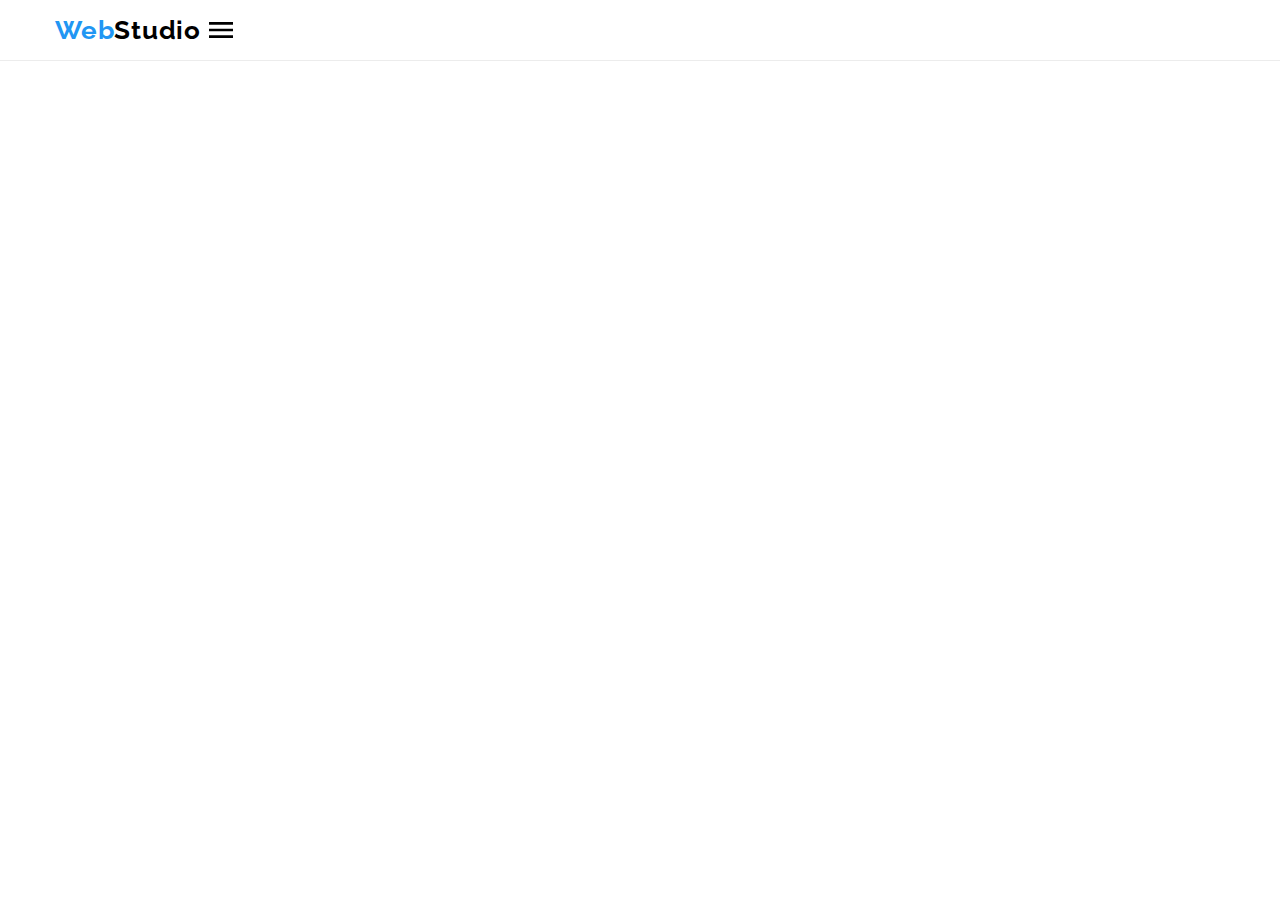
==== new.html @ 35520354 "mob-tablet-desktop" ====
<!DOCTYPE html>
<html lang="ru">
  <head>
    <meta charset="UTF-8" />
    <meta http-equiv="X-UA-Compatible" content="IE=edge" />
    <meta name="viewport" content="width=device-width, initial-scale=1.0" />
    <title lang="en">new</title>

    <link rel="preconnect" href="https://fonts.googleapis.com" />
    <link rel="preconnect" href="https://fonts.gstatic.com" crossorigin />
    <link
      href="https://fonts.googleapis.com/css2?family=Raleway:wght@700&family=Roboto:wght@400;500;700;900&display=swap"
      rel="stylesheet"/>

    <link
      rel="stylesheet"
      href="https://cdnjs.cloudflare.com/ajax/libs/modern-normalize/1.1.0/modern-normalize.min.css"/>

    <link rel="stylesheet" href="./css/main.min.css">
  </head>

  <body>
 <header class="header">


      <div class="container main-nav">
        <nav class="nav">
          <a href="/index.html" class="logo">
            Web<span class="logo--dark">Studio</span>
          </a>
          <button type="button" class="menu-button" aria-controls="menu-container" aria-expanded="false" data-menu-button>
            <svg width="40" height="40" aria-label="Переключатель мобильного меню">
              <use class="icon-cross" href="./images/icons/icons.svg#icon-cross"></use>
              <use class="icon-menu" href="./images/icons/icons.svg#icon-menu"></use>
            </svg>
          </button>
          
          <div class="menu-container" id="menu-container" data-menu>
            Контент меню
          </div>

      </nav>
    </div>
  </header>

    <main>
    </main>


    



    <script src="./js/menu.js"></script>

  </body>
</html>
---- css/main.min.css ----
:root{--accent-color: #2196f3;--white-color: #ffffff;--header-title-color: #212121;--header-text-color: #757575;--primary-text-color: #757575;--primary-title-color: #212121;--footer-title-color: #212121;--footer-text-color: rgba(255, 255, 255, 0.6);--footer-background-color: #2f303a;--gap: 30px;--item: 1}.visually-hidden{position:absolute;white-space:nowrap;width:1px;height:1px;overflow:hidden;border:0;padding:0;clip:rect(0 0 0 0);clip-path:inset(50%);margin:-1px}ul{padding:0;margin:0;list-style:none;cursor:pointer;text-decoration:none}img{display:block;max-width:100%;height:auto}a{text-decoration:none}a,p,h1,h2,h3{padding:0;margin:0}body{background:var(--white-color);font-family:"Roboto", sans-serif;letter-spacing:0.03em}.grid{display:flex;flex-wrap:wrap;margin-top:calc(var(--gap) * -1);margin-left:calc(var(--gap) * -1)}.grid-item{flex-basis:calc(100% / var(--item) - var(--gap));margin-top:var(--gap);margin-left:var(--gap)}.link{font-family:inherit;font-weight:500;font-size:14px;line-height:1.14;letter-spacing:0.02em;text-decoration:none;transition:color 500ms cubic-bezier(0.4, 0, 0.2, 1)}.section{padding-top:60px;padding-bottom:60px}@media screen and (min-width: 1200px){.section{padding-top:94px;padding-bottom:94px}}@media screen and (min-width: 1200px){.section.half-padding-bottom{padding-bottom:47px}}.half-padding-top{padding-top:47px}.item:nth-child(4){background-color:#f5f4fa}.container{width:100%;margin-left:auto;margin-right:auto;padding-left:15px;padding-right:15px}@media screen and (min-width: 480px){.container{width:480px}}@media screen and (min-width: 768px){.container{width:768px}}@media screen and (min-width: 1200px){.container{width:1200px}}.logo{font-family:Raleway, sans-serif;font-size:24px;line-height:1.16;font-weight:700;letter-spacing:.03em;text-decoration:none;color:var(--accent-color)}@media screen and (min-width: 1200px){.logo{font-size:26px;line-height:1.19;font-weight:700;letter-spacing:.03em}}.logo--dark{color:#000000}.logo--light{color:var(--white-color)}.menu-button{display:inline-flex;margin:10px 0;padding:0;border:none;background-color:transparent}.icon-cross{display:none}.is-open .icon-cross{display:block}.is-open .icon-menu{display:none}.menu-container{display:none;position:absolute;top:100%;left:0;width:100%;height:400px;background-color:teal;padding:20px;text-align:center;font-size:20px}.menu-container.is-open{display:block}.header{position:relative;background-color:var(--white-color);border:solid #ececec;border-width:0 0 1px 0;width:100%}.header--connection{margin-left:auto}.main-nav,.nav{display:flex;align-items:center}.site-nav{display:flex}.site-nav__item:not(:last-child){margin-right:50px}.site-nav__item:first-child{margin-left:93px}@media screen and (min-width: 768px){.site-nav__item:first-child{margin-left:88px}}@media screen and (min-width: 1200px){.site-nav__item:first-child{margin-left:93px}}.site-nav__link{display:block;padding-top:32px;padding-bottom:32px;color:var(--header-title-color);font-family:inherit;font-size:14px;line-height:1.14;font-weight:500;letter-spacing:.02em;text-decoration:none;transition:color 500ms cubic-bezier(0.4, 0, 0.2, 1)}.site-nav__link:hover,.site-nav__link:focus{color:var(--accent-color)}.site-nav__item{position:relative}.site-nav__link--currant{color:var(--accent-color)}.site-nav__link--currant::before{position:absolute;display:inline-block;content:"";width:100%;height:4px;bottom:0;border-radius:2px;background-color:rgba(33,150,243,0.9);opacity:1}.connection{display:flex}@media screen and (min-width: 768px){.connection{flex-wrap:wrap;margin-left:84px;margin-bottom:-10px}}@media screen and (min-width: 1200px){.connection{display:flex;margin-left:auto;margin-bottom:0}}@media screen and (min-width: 768px){.connection__item{margin-bottom:10px}}@media screen and (min-width: 1200px){.connection__item{margin-bottom:0}}@media screen and (min-width: 768px){.connection__item+.connection__item{margin-left:0}}@media screen and (min-width: 1200px){.connection__item+.connection__item{margin-left:30px}}.connection__link{display:flex;align-items:center;color:var(--header-text-color);font-family:inherit;font-size:14px;line-height:1.14;font-weight:500;letter-spacing:.02em;text-decoration:none;transition:color 500ms cubic-bezier(0.4, 0, 0.2, 1)}.connection__link:hover,.connection__link:focus{color:var(--accent-color)}@media screen and (min-width: 768px){.connection__link{padding-top:0;padding-bottom:0;font-size:12px;line-height:1.16;font-weight:500;letter-spacing:.02em}}@media screen and (min-width: 1200px){.connection__link{padding-top:32px;padding-bottom:32px;font-size:14px;line-height:1.14;font-weight:500;letter-spacing:.02em}}.connection__icon{margin-right:10px;fill:var(--header-text-color);transition:fill 500ms cubic-bezier(0.4, 0, 0.2, 1)}.connection__icon:hover,.connection__icon:focus{fill:var(--accent-color)}.connection__link:hover .connection__icon,.connection__link:focus .connection__icon{fill:var(--accent-color)}.connection__icon--letter{display:flex;align-self:center;margin-right:10px;width:16px;height:12px}.connection__icon--tel{width:10px;height:16px}.button{font-family:inherit;font-size:16px;line-height:1.87;font-weight:700;letter-spacing:.06em;min-width:200px;min-height:50px;padding:10px 32px;text-align:center;border-color:transparent;border-radius:4px;box-shadow:0px 4px 4px rgba(0,0,0,0.15);background:var(--accent-color);color:var(--white-color);cursor:pointer;transition:background 500ms cubic-bezier(0.4, 0, 0.2, 1)}.button:hover,.button:focus{background:#1473c0;box-shadow:0px 4px 4px rgba(0,0,0,0.15);border-radius:4px}.hero{margin-left:auto;margin-right:auto;background-color:#c4c4c4;background-position:center;background-image:linear-gradient(to right, rgba(47,48,58,0.4), rgba(47,48,58,0.4)),url("../images/hero-overlay.jpg");background-repeat:no-repeat;color:var(--white-color);font-family:inherit;text-align:center}.hero__block{padding-top:118px;padding-bottom:118px;text-align:center}@media screen and (min-width: 1200px){.hero__block{padding-top:200px;padding-bottom:200px}}.hero__title{margin:0 auto;margin-bottom:30px;max-width:360px;font-size:26px;line-height:1.6;font-weight:900;letter-spacing:.06em;text-transform:uppercase}@media screen and (min-width: 1200px){.hero__title{max-width:696px;font-size:44px;line-height:1.36;font-weight:900;letter-spacing:.06em;margin-top:0;margin-bottom:30px}}.section-title{margin-bottom:30px;font-size:28px;line-height:1.17;font-weight:700;letter-spacing:.03em;text-align:center}@media screen and (min-width: 1200px){.section-title{margin-bottom:50px;font-size:36px;line-height:1.17;font-weight:700;letter-spacing:.03em}}.features-list{--item:1}@media screen and (min-width: 768px){.features-list{--item:2}}@media (min-width: 1200px){.features-list{--item:4}}.features-list__item{width:100%}@media screen and (min-width: 768px){.features-list__item{width:calc(100% / 2 + 30px)}}@media screen and (min-width: 1200px){.features-list__item{width:270px}}.features-list__wrap{display:flex;justify-content:center;align-items:center;height:120px;margin-bottom:30px;background:#f5f4fa;border-radius:4px;border:transparent}.features-list__wrap:last-child{margin-right:0}.features-list__title{padding-bottom:10px;text-transform:uppercase;font-weight:700;font-size:14px;line-height:1.14;text-align:center}@media screen and (min-width: 768px){.features-list__title{text-align:left}}.features-list__text{color:var(--primary-text-color);font-size:14px;line-height:1.71;text-align:left}.features-list__icon{width:70px;height:70px;background-color:transparent}.activity{display:none}@media screen and (min-width: 1200px){.activity{display:block}}.directions{--item:3}.directions__element{position:relative}.directions__hover{position:absolute;text-align:center;font-weight:700;width:100%;height:70px;bottom:0;left:0;font-size:14px;line-height:1.14;font-weight:400;letter-spacing:.03em;text-transform:uppercase;padding:27px 82px;color:var(--white-color);background-color:rgba(47,48,58,0.8);opacity:1}.social{display:flex;justify-content:center;width:206px;height:44px;padding:0}.social__item{display:flex;justify-content:center;align-items:center;width:44px;height:44px;margin-right:10px}.social__item:last-child{margin-right:0}.social__link{display:flex;justify-content:center;align-items:center;width:44px;height:44px;border-radius:50%;transition:background-color 500ms cubic-bezier(0.4, 0, 0.2, 1)}.social__link:hover,.social__link:focus{background-color:var(--accent-color)}.social__icon{width:20px;height:20px;background-color:transparent;transition:fill 500ms cubic-bezier(0.4, 0, 0.2, 1)}.social__link:hover .social__icon,.social__link:focus .social__icon{fill:var(--white-color)}.social__link--team{background-color:transparent}.social__icon--team{fill:#afb1b8}.social__link--footer{background-color:rgba(255,255,255,0.1)}.social__icon--footer{fill:var(--white-color)}.team-list{--item:1}@media screen and (min-width: 768px){.team-list{--item:2}}@media screen and (min-width: 1200px){.team-list{--item:4}}.team-list__element{background-color:var(--white-color);box-shadow:0px 1px 3px rgba(0,0,0,0.12),0px 1px 1px rgba(0,0,0,0.14),0px 2px 1px rgba(0,0,0,0.2);border-radius:0px 0px 4px 4px}.team-list__item{padding-top:30px;padding-bottom:30px;width:100%}@media screen and (min-width: 480px){.team-list__item{width:450px}}@media screen and (min-width: 768px){.team-list__item{width:354px}}@media screen and (min-width: 1200px){.team-list__item{width:270px}}.team-list__names{font-size:16px;line-height:1.19;font-weight:500;letter-spacing:.03em;text-align:center}.team-list__jobs{margin-top:10px;color:var(--primary-text-color);font-size:16px;line-height:1.19;font-weight:400;letter-spacing:.03em;text-align:center}.team-list__social{margin:16px auto 0 auto}@media screen and (min-width: 1200px){.team-list__social{margin:16px 32px 0 32px}}.clients-list{display:flex;flex-wrap:wrap;margin-right:-30px;margin-bottom:-30px}@media screen and (min-width: 1200px){.clients-list{margin-right:0px}}.clients{display:flex;margin-bottom:30px;margin-right:30px;width:calc( 100% / 2 - 30px);height:92px;border:#afb1b8 1px solid;border-radius:5%;transition:border, fill;transition-duration:500ms;transition-timing-function:cubic-bezier(0.4, 0, 0.2, 1)}.clients:hover,.clients:focus{border:var(--accent-color) 0.1px solid}@media screen and (min-width: 768px){.clients{width:calc( 100% / 3 - 30px)}}@media screen and (min-width: 1200px){.clients{width:170px}.clients:last-child{margin-right:0}}.clients-set{display:flex;align-items:center;margin-right:auto;margin-left:auto;height:92px}.clients-icon{width:106px;height:60px;fill:#afb1b8;transition:fill 500ms cubic-bezier(0.4, 0, 0.2, 1)}.clients-set:hover .clients-icon,.clients-set:focus .clients-icon{fill:var(--accent-color)}.footer{display:flex;background-color:var(--footer-background-color);color:var(--white-color);font-family:Roboto, sans-serif;font-style:normal;height:100%}@media screen and (min-width: 1200px){.footer{height:252px}}@media screen and (min-width: 768px){.footer .container{display:flex;flex-wrap:wrap;justify-content:space-around}}@media screen and (min-width: 1200px){.footer .container{flex-wrap:nowrap;justify-content:left}}.wrap-tab{display:block}@media screen and (min-width: 768px){.wrap-tab{display:flex}}.footer-address{text-align:center;flex-shrink:0;margin-top:60px}@media screen and (min-width: 768px){.footer-address{margin-right:165px}}@media screen and (min-width: 1200px){.footer-address{text-align:left;margin-right:70px}}.footer-address__address{margin-top:20px}.address__link{font-style:normal;font-size:14px;line-height:1.71;font-weight:400;letter-spacing:.03em}.address__link{color:var(--footer-text-color)}.address__link:hover{color:var(--footer-text-color)}.address__link-map{color:var(--white-color)}.address__link-map:hover{color:var(--white-color)}.address__item{margin-bottom:9px}.address__item:last-child{margin-bottom:0}.footer-social{margin-top:60px;text-align:center}@media screen and (min-width: 768px){.footer-social{text-align:left}}@media screen and (min-width: 1200px){.footer-social{margin-right:0px;margin-top:72px}}.social--footer{margin-left:auto;margin-right:auto}.slogan{text-align:center;margin-bottom:20px;font-size:14px;line-height:1.14;font-weight:700;letter-spacing:.03em}@media screen and (min-width: 1200px){.slogan{text-align:left}}.messangers__link--footer{background-color:rgba(255,255,255,0.1)}.messangers__icon--footer{fill:var(--white-color);background-color:transparent}.messangers__link--footer:hover .messangers__icon--footer,.messangers__link--footer:focus .messangers__icon--footer{fill:var(--white-color)}.subscribe{margin-top:60px;margin-bottom:60px;width:100%}@media screen and (min-width: 1200px){.subscribe{margin-top:72px;margin-left:93px;width:570px}}.subscribe__wrap{flex-wrap:wrap;justify-content:center;display:block}@media screen and (min-width: 1200px){.subscribe__wrap{flex-wrap:nowrap;justify-content:left;display:flex}}.subscribe__wrap input{padding:15px 16px;background-color:transparent;border:1px solid rgba(255,255,255,0.3);box-sizing:border-box;filter:drop-shadow(0px 4px 4px rgba(0,0,0,0.15));border-radius:4px;width:100%;margin-left:auto;margin-right:auto;display:block}.subscribe__wrap input::placeholder{font-size:16px;line-height:1.25;font-weight:400;letter-spacing:.03em;color:rgba(255,255,255,0.6)}@media screen and (min-width: 768px){.subscribe__wrap input{width:450px}}@media screen and (min-width: 1200px){.subscribe__wrap input{width:358px}}.subscribe__button{margin-top:20px;display:flex;align-self:center;margin-left:auto;margin-right:auto}@media screen and (min-width: 1200px){.subscribe__button{margin-top:0;margin-left:12px}}.subscribe__icon{align-items:baseline;align-self:center;width:24px;height:24px;margin-left:10px;fill:var(--white-color);transition:fill 500ms cubic-bezier(0.4, 0, 0.2, 1)}.button:hover .subscribe__icon,.button:focus .subscribe__icon{fill:var(--white-color)}.backdrop{position:fixed;top:0;left:0;width:100%;height:100%;background-color:rgba(0,0,0,0.2);opacity:1;transition:opacity 500ms cubic-bezier(0.4, 0, 0.2, 1)}.backdrop.is-hidden{opacity:0;pointer-events:none}.backdrop.is-hidden .modal{transform:translate(-50%, -50%) scale(0.5)}.modal{position:absolute;top:50%;left:50%;min-width:100%;min-height:609px;padding:40px;background-color:var(--white-color);box-shadow:0px 1px 3px rgba(0,0,0,0.12),0px 1px 1px rgba(0,0,0,0.14),0px 2px 1px rgba(0,0,0,0.2);border-radius:4px;transform:translate(-50%, -50%) scale(1);transition:transform 250ms cubic-bezier(0.4, 0, 0.2, 1)}@media screen and (min-width: 480px){.modal{min-width:450px}}@media screen and (min-width: 1200px){.modal{min-width:528px;min-height:581px}}.modal-close{position:absolute;display:flex;align-items:center;justify-content:center;margin:0;padding:0;top:8px;right:8px;width:30px;height:30px;border-radius:50%;border:1px solid rgba(0,0,0,0.1);background-color:inherit}.modal-close:hover{fill:var(--accent-color)}.close{width:18px;height:18px}.modal-title{display:flex;flex-wrap:wrap;text-align:center;margin-bottom:12px;font-size:20px;line-height:1.5;font-weight:700;letter-spacing:.03em;color:var(--primary-title-color)}@media screen and (min-width: 768px){.modal-title{display:block;flex-wrap:nowrap;text-align:center;font-size:20px;line-height:1.15;font-weight:700;letter-spacing:.03em}}.form__field{margin-bottom:10px;height:58px}.form__label{margin-bottom:4px;font-size:12px;line-height:1.15;font-weight:400;letter-spacing:.01em;color:var(--primary-text-color)}.form-input{font-size:16px;line-height:1.15;font-weight:400;letter-spacing:.01em;font:inherit;border:1px solid rgba(33,33,33,0.2);box-sizing:border-box;border-radius:4px;height:40px;width:100%;padding-left:42px}.input-wrap{display:block;position:relative}.form-icon{position:absolute;width:18px;height:18px;top:50%;left:8px;transform:translateY(-50%);background-color:inherit}.form-input:focus ~ .form-icon,.form-input:hover ~ .form-icon,.form-input:hover{fill:var(--accent-color);border-color:var(--accent-color)}.form__field--comment{margin-bottom:20px}.form__label--comment{font-size:12px;line-height:1.15;font-weight:400;letter-spacing:.01em;color:#757575}.form__comment{margin-top:4px;resize:none;height:120px;padding:12px 16px;width:100%;font-size:12px;line-height:1.15;font-weight:400;letter-spacing:.01em;border:1px solid rgba(33,33,33,0.2);border-radius:4px}.form__comment::placeholder{color:rgba(117,117,117,0.5)}.check{height:100%;margin-bottom:30px}.check__text{display:flex;position:relative;flex-wrap:wrap;font-size:12px;line-height:1.56;font-weight:400;letter-spacing:.03em;color:var(--primary-text-color)}@media screen and (min-width: 768px){.check__text{font-size:14px;line-height:1.41;font-weight:400;letter-spacing:.03em}}.check__link{color:var(--accent-color);background-color:var(--white-color);text-decoration:underline;margin-left:5px;flex-shrink:0}.check__text span{display:flex;align-items:center;justify-content:center;margin-right:5px;width:16px;height:15px;border:2px solid var(--primary-title-color);border-radius:3px;background-repeat:no-repeat}.check__icon{fill:var(--white-color)}.check__input:checked+.check__text span{background-color:var(--accent-color);border:none}.modal__button{text-align:center}.projects-filter{margin-bottom:40px;margin-top:-15px;display:flex;flex-wrap:wrap}@media screen and (min-width: 768px){.projects-filter{margin-bottom:30px;justify-content:center;flex-wrap:nowrap}}.projects-filter__button{margin-top:15px;margin-right:8px;padding:6px 22px;border-radius:4px;border-color:transparent;border-radius:4px;font-family:inherit;font-size:16px;line-height:1.6;font-weight:500;letter-spacing:.03em;cursor:pointer;background-color:#f5f4fa;color:var(--primary-title-color);transition:color 500ms cubic-bezier(0.4, 0, 0.2, 1),background-color 500ms cubic-bezier(0.4, 0, 0.2, 1)}.projects-filter__button:hover,.projects-filter__button:focus{background-color:var(--accent-color);color:var(--white-color);filter:drop-shadow(0px 4px 4px rgba(0,0,0,0.25))}@media screen and (min-width: 768px){.projects-filter__button{margin-bottom:0}}.project__link{display:flex;flex-direction:column;height:100%}.project__name{padding:20px 24px 20px 24px;border:solid #eeeeee;border-width:0 1px 1px 1px;flex-grow:1}.project__title{color:var(--primary-title-color);font-size:18px;line-height:2;font-weight:700;letter-spacing:.06em}.project__text{margin-top:4px;color:var(--primary-text-color);font-size:16px;line-height:1.8;font-weight:400;letter-spacing:.03em}.project__item:hover{box-shadow:0px 1px 1px rgba(0,0,0,0.12),0px 4px 4px rgba(0,0,0,0.06),1px 4px 6px rgba(0,0,0,0.16)}@media screen and (min-width: 768px){.project__item{width:450px}}.section-projects{--item:1}@media screen and (min-width: 768px){.section-projects{--item:2}}@media screen and (min-width: 1200px){.section-projects{--item:3}}.project__wrap{position:relative;overflow:hidden}.project__desctiption{position:absolute;font-size:18px;line-height:1.56;font-weight:400;letter-spacing:.03em;top:0;padding:63px 24px;color:var(--white-color);background-color:rgba(33,150,243,0.9);transform:translateY(100%);transition:transform 500ms;transition-timing-function:cubic-bezier(0.4, 0, 0.2, 1)}.project__item:hover .project__desctiption,.project__item:focus .project__desctiption{transform:translateY(0)}
/*# sourceMappingURL=main.min.css.map */
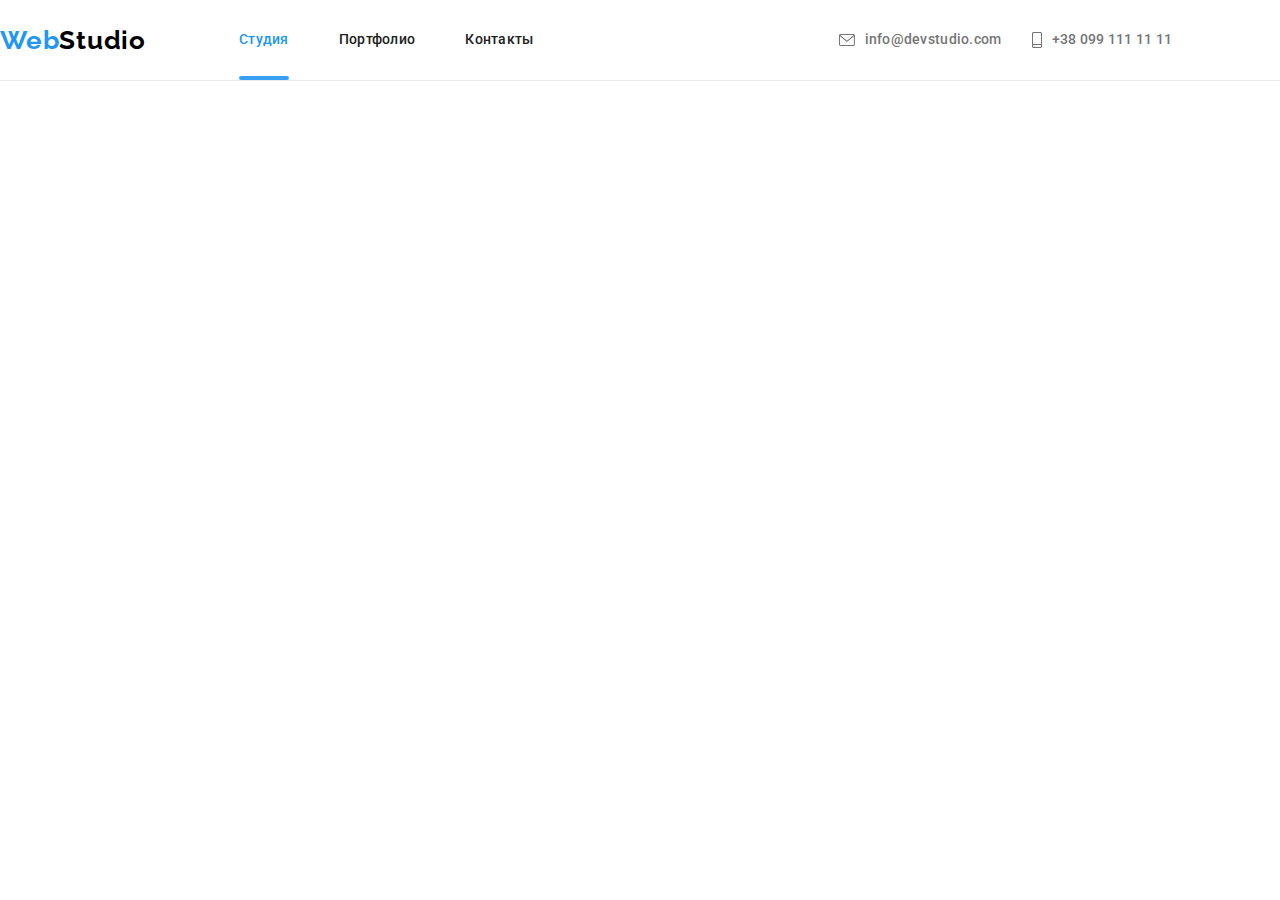
==== commit 290b6be5: "fixed menu a little better than before" ====
--- a/new.html
+++ b/new.html
@@ -1,57 +1,108 @@
 <!DOCTYPE html>
 <html lang="ru">
-  <head>
-    <meta charset="UTF-8" />
-    <meta http-equiv="X-UA-Compatible" content="IE=edge" />
-    <meta name="viewport" content="width=device-width, initial-scale=1.0" />
-    <title lang="en">new</title>
 
-    <link rel="preconnect" href="https://fonts.googleapis.com" />
-    <link rel="preconnect" href="https://fonts.gstatic.com" crossorigin />
-    <link
-      href="https://fonts.googleapis.com/css2?family=Raleway:wght@700&family=Roboto:wght@400;500;700;900&display=swap"
-      rel="stylesheet"/>
+<head>
+  <meta charset="UTF-8" />
+  <meta http-equiv="X-UA-Compatible" content="IE=edge" />
+  <meta name="viewport" content="width=device-width, initial-scale=1.0" />
+  <title lang="en">new</title>
 
-    <link
-      rel="stylesheet"
-      href="https://cdnjs.cloudflare.com/ajax/libs/modern-normalize/1.1.0/modern-normalize.min.css"/>
+  <link rel="preconnect" href="https://fonts.googleapis.com" />
+  <link rel="preconnect" href="https://fonts.gstatic.com" crossorigin />
+  <link href="https://fonts.googleapis.com/css2?family=Raleway:wght@700&family=Roboto:wght@400;500;700;900&display=swap"
+    rel="stylesheet" />
 
-    <link rel="stylesheet" href="./css/main.min.css">
-  </head>
+  <link rel="stylesheet"
+    href="https://cdnjs.cloudflare.com/ajax/libs/modern-normalize/1.1.0/modern-normalize.min.css" />
 
-  <body>
- <header class="header">
+  <link rel="stylesheet" href="./css/main.min.css">
+  <link href="dist/hamburgers.css" rel="stylesheet">
+</head>
+
+<body>
+  <header class="header">
 
 
-      <div class="container main-nav">
-        <nav class="nav">
-          <a href="/index.html" class="logo">
-            Web<span class="logo--dark">Studio</span>
-          </a>
-          <button type="button" class="menu-button" aria-controls="menu-container" aria-expanded="false" data-menu-button>
-            <svg width="40" height="40" aria-label="Переключатель мобильного меню">
-              <use class="icon-cross" href="./images/icons/icons.svg#icon-cross"></use>
-              <use class="icon-menu" href="./images/icons/icons.svg#icon-menu"></use>
-            </svg>
-          </button>
-          
-          <div class="menu-container" id="menu-container" data-menu>
-            Контент меню
-          </div>
+    <div class="container main-nav">
+      <nav class="nav">
+        <a href="/index.html" class="logo">
+          Web<span class="logo--dark">Studio</span>
+        </a>
+        <button type="button" class="menu-button is-open" aria-controls="menu-container" aria-expanded="false"
+          data-menu-button>
+          <svg width="40" height="40" aria-label="Переключатель мобильного меню">
+            <use class="icon-cross" href="./images/icons/icons.svg#icon-cross"></use>
+            <use class="icon-menu" href="./images/icons/icons.svg#icon-menu"></use>
+          </svg>
+        </button>
+
+
+        <div class="menu-container is-open" id="menu-container" data-menu>
+          <nav class="nav">
+
+            <ul class="site-nav list">
+              <li class="site-nav__item">
+                <a href="./index.html" class="site-nav__link site-nav__link--currant">Студия</a>
+              </li>
+              <li class="site-nav__item">
+                <a href="./portfolio.html" class="site-nav__link">Портфолиo</a>
+              </li>
+              <li class="site-nav__item"><a href="" class="site-nav__link">Контакты</a></li>
+            </ul>
+
+          </nav>
+
+          <ul class="connection header--connection list">
+            <li class="connection__item">
+              <a href="mailto:info@devstudio.com" class="connection__link">
+                <svg class="connection__icon connection__icon--letter">
+                  <use href="./images/icons/icons.svg#icon-envelope" width="16" height="12"></use>
+                </svg>info@devstudio.com</a>
+            </li>
+            <li class="connection__item">
+              <a href="tel:+38099111111" class="connection__link">
+                <svg class="connection__icon connection__icon--tel">
+                  <use href="./images/icons/icons.svg#icon-smartphone" width="10" height="16"></use>
+                </svg>+38 099 111 11 11</a>
+            </li>
+          </ul>
+
+          <ul class="social-header">
+            <li class="social-header__item">
+              <a class="social-header__link " href="">Instagram</a>
+            </li>
+            <li class="social-header__item">
+              <a class="social-header__link " href="">Twitter</a>
+            </li>
+            <li class="social-header__item">
+              <a class="social-header__link " href="">Facebook</a>
+            </li>
+            <li class="social-header__item">
+              <a class="social-header__link " href="">LinkedIn</a>
+            </li>
+          </ul>
+        </div>
+
+        <!-- <button class="hamburger hamburger--emphatic" type="button">
+          <span class="hamburger-box">
+            <span class="hamburger-inner"></span>
+          </span>
+        </button> -->
 
       </nav>
     </div>
   </header>
 
-    <main>
-    </main>
-
-
-    
+  <main>
+  </main>
 
 
 
-    <script src="./js/menu.js"></script>
 
-  </body>
-</html>
+
+
+  <script src="./js/menu.js"></script>
+
+</body>
+
+</html>--- a/css/main.min.css
+++ b/css/main.min.css
@@ -1,2 +1,2 @@
-:root{--accent-color: #2196f3;--white-color: #ffffff;--header-title-color: #212121;--header-text-color: #757575;--primary-text-color: #757575;--primary-title-color: #212121;--footer-title-color: #212121;--footer-text-color: rgba(255, 255, 255, 0.6);--footer-background-color: #2f303a;--gap: 30px;--item: 1}.visually-hidden{position:absolute;white-space:nowrap;width:1px;height:1px;overflow:hidden;border:0;padding:0;clip:rect(0 0 0 0);clip-path:inset(50%);margin:-1px}ul{padding:0;margin:0;list-style:none;cursor:pointer;text-decoration:none}img{display:block;max-width:100%;height:auto}a{text-decoration:none}a,p,h1,h2,h3{padding:0;margin:0}body{background:var(--white-color);font-family:"Roboto", sans-serif;letter-spacing:0.03em}.grid{display:flex;flex-wrap:wrap;margin-top:calc(var(--gap) * -1);margin-left:calc(var(--gap) * -1)}.grid-item{flex-basis:calc(100% / var(--item) - var(--gap));margin-top:var(--gap);margin-left:var(--gap)}.link{font-family:inherit;font-weight:500;font-size:14px;line-height:1.14;letter-spacing:0.02em;text-decoration:none;transition:color 500ms cubic-bezier(0.4, 0, 0.2, 1)}.section{padding-top:60px;padding-bottom:60px}@media screen and (min-width: 1200px){.section{padding-top:94px;padding-bottom:94px}}@media screen and (min-width: 1200px){.section.half-padding-bottom{padding-bottom:47px}}.half-padding-top{padding-top:47px}.item:nth-child(4){background-color:#f5f4fa}.container{width:100%;margin-left:auto;margin-right:auto;padding-left:15px;padding-right:15px}@media screen and (min-width: 480px){.container{width:480px}}@media screen and (min-width: 768px){.container{width:768px}}@media screen and (min-width: 1200px){.container{width:1200px}}.logo{font-family:Raleway, sans-serif;font-size:24px;line-height:1.16;font-weight:700;letter-spacing:.03em;text-decoration:none;color:var(--accent-color)}@media screen and (min-width: 1200px){.logo{font-size:26px;line-height:1.19;font-weight:700;letter-spacing:.03em}}.logo--dark{color:#000000}.logo--light{color:var(--white-color)}.menu-button{display:inline-flex;margin:10px 0;padding:0;border:none;background-color:transparent}.icon-cross{display:none}.is-open .icon-cross{display:block}.is-open .icon-menu{display:none}.menu-container{display:none;position:absolute;top:100%;left:0;width:100%;height:400px;background-color:teal;padding:20px;text-align:center;font-size:20px}.menu-container.is-open{display:block}.header{position:relative;background-color:var(--white-color);border:solid #ececec;border-width:0 0 1px 0;width:100%}.header--connection{margin-left:auto}.main-nav,.nav{display:flex;align-items:center}.site-nav{display:flex}.site-nav__item:not(:last-child){margin-right:50px}.site-nav__item:first-child{margin-left:93px}@media screen and (min-width: 768px){.site-nav__item:first-child{margin-left:88px}}@media screen and (min-width: 1200px){.site-nav__item:first-child{margin-left:93px}}.site-nav__link{display:block;padding-top:32px;padding-bottom:32px;color:var(--header-title-color);font-family:inherit;font-size:14px;line-height:1.14;font-weight:500;letter-spacing:.02em;text-decoration:none;transition:color 500ms cubic-bezier(0.4, 0, 0.2, 1)}.site-nav__link:hover,.site-nav__link:focus{color:var(--accent-color)}.site-nav__item{position:relative}.site-nav__link--currant{color:var(--accent-color)}.site-nav__link--currant::before{position:absolute;display:inline-block;content:"";width:100%;height:4px;bottom:0;border-radius:2px;background-color:rgba(33,150,243,0.9);opacity:1}.connection{display:flex}@media screen and (min-width: 768px){.connection{flex-wrap:wrap;margin-left:84px;margin-bottom:-10px}}@media screen and (min-width: 1200px){.connection{display:flex;margin-left:auto;margin-bottom:0}}@media screen and (min-width: 768px){.connection__item{margin-bottom:10px}}@media screen and (min-width: 1200px){.connection__item{margin-bottom:0}}@media screen and (min-width: 768px){.connection__item+.connection__item{margin-left:0}}@media screen and (min-width: 1200px){.connection__item+.connection__item{margin-left:30px}}.connection__link{display:flex;align-items:center;color:var(--header-text-color);font-family:inherit;font-size:14px;line-height:1.14;font-weight:500;letter-spacing:.02em;text-decoration:none;transition:color 500ms cubic-bezier(0.4, 0, 0.2, 1)}.connection__link:hover,.connection__link:focus{color:var(--accent-color)}@media screen and (min-width: 768px){.connection__link{padding-top:0;padding-bottom:0;font-size:12px;line-height:1.16;font-weight:500;letter-spacing:.02em}}@media screen and (min-width: 1200px){.connection__link{padding-top:32px;padding-bottom:32px;font-size:14px;line-height:1.14;font-weight:500;letter-spacing:.02em}}.connection__icon{margin-right:10px;fill:var(--header-text-color);transition:fill 500ms cubic-bezier(0.4, 0, 0.2, 1)}.connection__icon:hover,.connection__icon:focus{fill:var(--accent-color)}.connection__link:hover .connection__icon,.connection__link:focus .connection__icon{fill:var(--accent-color)}.connection__icon--letter{display:flex;align-self:center;margin-right:10px;width:16px;height:12px}.connection__icon--tel{width:10px;height:16px}.button{font-family:inherit;font-size:16px;line-height:1.87;font-weight:700;letter-spacing:.06em;min-width:200px;min-height:50px;padding:10px 32px;text-align:center;border-color:transparent;border-radius:4px;box-shadow:0px 4px 4px rgba(0,0,0,0.15);background:var(--accent-color);color:var(--white-color);cursor:pointer;transition:background 500ms cubic-bezier(0.4, 0, 0.2, 1)}.button:hover,.button:focus{background:#1473c0;box-shadow:0px 4px 4px rgba(0,0,0,0.15);border-radius:4px}.hero{margin-left:auto;margin-right:auto;background-color:#c4c4c4;background-position:center;background-image:linear-gradient(to right, rgba(47,48,58,0.4), rgba(47,48,58,0.4)),url("../images/hero-overlay.jpg");background-repeat:no-repeat;color:var(--white-color);font-family:inherit;text-align:center}.hero__block{padding-top:118px;padding-bottom:118px;text-align:center}@media screen and (min-width: 1200px){.hero__block{padding-top:200px;padding-bottom:200px}}.hero__title{margin:0 auto;margin-bottom:30px;max-width:360px;font-size:26px;line-height:1.6;font-weight:900;letter-spacing:.06em;text-transform:uppercase}@media screen and (min-width: 1200px){.hero__title{max-width:696px;font-size:44px;line-height:1.36;font-weight:900;letter-spacing:.06em;margin-top:0;margin-bottom:30px}}.section-title{margin-bottom:30px;font-size:28px;line-height:1.17;font-weight:700;letter-spacing:.03em;text-align:center}@media screen and (min-width: 1200px){.section-title{margin-bottom:50px;font-size:36px;line-height:1.17;font-weight:700;letter-spacing:.03em}}.features-list{--item:1}@media screen and (min-width: 768px){.features-list{--item:2}}@media (min-width: 1200px){.features-list{--item:4}}.features-list__item{width:100%}@media screen and (min-width: 768px){.features-list__item{width:calc(100% / 2 + 30px)}}@media screen and (min-width: 1200px){.features-list__item{width:270px}}.features-list__wrap{display:flex;justify-content:center;align-items:center;height:120px;margin-bottom:30px;background:#f5f4fa;border-radius:4px;border:transparent}.features-list__wrap:last-child{margin-right:0}.features-list__title{padding-bottom:10px;text-transform:uppercase;font-weight:700;font-size:14px;line-height:1.14;text-align:center}@media screen and (min-width: 768px){.features-list__title{text-align:left}}.features-list__text{color:var(--primary-text-color);font-size:14px;line-height:1.71;text-align:left}.features-list__icon{width:70px;height:70px;background-color:transparent}.activity{display:none}@media screen and (min-width: 1200px){.activity{display:block}}.directions{--item:3}.directions__element{position:relative}.directions__hover{position:absolute;text-align:center;font-weight:700;width:100%;height:70px;bottom:0;left:0;font-size:14px;line-height:1.14;font-weight:400;letter-spacing:.03em;text-transform:uppercase;padding:27px 82px;color:var(--white-color);background-color:rgba(47,48,58,0.8);opacity:1}.social{display:flex;justify-content:center;width:206px;height:44px;padding:0}.social__item{display:flex;justify-content:center;align-items:center;width:44px;height:44px;margin-right:10px}.social__item:last-child{margin-right:0}.social__link{display:flex;justify-content:center;align-items:center;width:44px;height:44px;border-radius:50%;transition:background-color 500ms cubic-bezier(0.4, 0, 0.2, 1)}.social__link:hover,.social__link:focus{background-color:var(--accent-color)}.social__icon{width:20px;height:20px;background-color:transparent;transition:fill 500ms cubic-bezier(0.4, 0, 0.2, 1)}.social__link:hover .social__icon,.social__link:focus .social__icon{fill:var(--white-color)}.social__link--team{background-color:transparent}.social__icon--team{fill:#afb1b8}.social__link--footer{background-color:rgba(255,255,255,0.1)}.social__icon--footer{fill:var(--white-color)}.team-list{--item:1}@media screen and (min-width: 768px){.team-list{--item:2}}@media screen and (min-width: 1200px){.team-list{--item:4}}.team-list__element{background-color:var(--white-color);box-shadow:0px 1px 3px rgba(0,0,0,0.12),0px 1px 1px rgba(0,0,0,0.14),0px 2px 1px rgba(0,0,0,0.2);border-radius:0px 0px 4px 4px}.team-list__item{padding-top:30px;padding-bottom:30px;width:100%}@media screen and (min-width: 480px){.team-list__item{width:450px}}@media screen and (min-width: 768px){.team-list__item{width:354px}}@media screen and (min-width: 1200px){.team-list__item{width:270px}}.team-list__names{font-size:16px;line-height:1.19;font-weight:500;letter-spacing:.03em;text-align:center}.team-list__jobs{margin-top:10px;color:var(--primary-text-color);font-size:16px;line-height:1.19;font-weight:400;letter-spacing:.03em;text-align:center}.team-list__social{margin:16px auto 0 auto}@media screen and (min-width: 1200px){.team-list__social{margin:16px 32px 0 32px}}.clients-list{display:flex;flex-wrap:wrap;margin-right:-30px;margin-bottom:-30px}@media screen and (min-width: 1200px){.clients-list{margin-right:0px}}.clients{display:flex;margin-bottom:30px;margin-right:30px;width:calc( 100% / 2 - 30px);height:92px;border:#afb1b8 1px solid;border-radius:5%;transition:border, fill;transition-duration:500ms;transition-timing-function:cubic-bezier(0.4, 0, 0.2, 1)}.clients:hover,.clients:focus{border:var(--accent-color) 0.1px solid}@media screen and (min-width: 768px){.clients{width:calc( 100% / 3 - 30px)}}@media screen and (min-width: 1200px){.clients{width:170px}.clients:last-child{margin-right:0}}.clients-set{display:flex;align-items:center;margin-right:auto;margin-left:auto;height:92px}.clients-icon{width:106px;height:60px;fill:#afb1b8;transition:fill 500ms cubic-bezier(0.4, 0, 0.2, 1)}.clients-set:hover .clients-icon,.clients-set:focus .clients-icon{fill:var(--accent-color)}.footer{display:flex;background-color:var(--footer-background-color);color:var(--white-color);font-family:Roboto, sans-serif;font-style:normal;height:100%}@media screen and (min-width: 1200px){.footer{height:252px}}@media screen and (min-width: 768px){.footer .container{display:flex;flex-wrap:wrap;justify-content:space-around}}@media screen and (min-width: 1200px){.footer .container{flex-wrap:nowrap;justify-content:left}}.wrap-tab{display:block}@media screen and (min-width: 768px){.wrap-tab{display:flex}}.footer-address{text-align:center;flex-shrink:0;margin-top:60px}@media screen and (min-width: 768px){.footer-address{margin-right:165px}}@media screen and (min-width: 1200px){.footer-address{text-align:left;margin-right:70px}}.footer-address__address{margin-top:20px}.address__link{font-style:normal;font-size:14px;line-height:1.71;font-weight:400;letter-spacing:.03em}.address__link{color:var(--footer-text-color)}.address__link:hover{color:var(--footer-text-color)}.address__link-map{color:var(--white-color)}.address__link-map:hover{color:var(--white-color)}.address__item{margin-bottom:9px}.address__item:last-child{margin-bottom:0}.footer-social{margin-top:60px;text-align:center}@media screen and (min-width: 768px){.footer-social{text-align:left}}@media screen and (min-width: 1200px){.footer-social{margin-right:0px;margin-top:72px}}.social--footer{margin-left:auto;margin-right:auto}.slogan{text-align:center;margin-bottom:20px;font-size:14px;line-height:1.14;font-weight:700;letter-spacing:.03em}@media screen and (min-width: 1200px){.slogan{text-align:left}}.messangers__link--footer{background-color:rgba(255,255,255,0.1)}.messangers__icon--footer{fill:var(--white-color);background-color:transparent}.messangers__link--footer:hover .messangers__icon--footer,.messangers__link--footer:focus .messangers__icon--footer{fill:var(--white-color)}.subscribe{margin-top:60px;margin-bottom:60px;width:100%}@media screen and (min-width: 1200px){.subscribe{margin-top:72px;margin-left:93px;width:570px}}.subscribe__wrap{flex-wrap:wrap;justify-content:center;display:block}@media screen and (min-width: 1200px){.subscribe__wrap{flex-wrap:nowrap;justify-content:left;display:flex}}.subscribe__wrap input{padding:15px 16px;background-color:transparent;border:1px solid rgba(255,255,255,0.3);box-sizing:border-box;filter:drop-shadow(0px 4px 4px rgba(0,0,0,0.15));border-radius:4px;width:100%;margin-left:auto;margin-right:auto;display:block}.subscribe__wrap input::placeholder{font-size:16px;line-height:1.25;font-weight:400;letter-spacing:.03em;color:rgba(255,255,255,0.6)}@media screen and (min-width: 768px){.subscribe__wrap input{width:450px}}@media screen and (min-width: 1200px){.subscribe__wrap input{width:358px}}.subscribe__button{margin-top:20px;display:flex;align-self:center;margin-left:auto;margin-right:auto}@media screen and (min-width: 1200px){.subscribe__button{margin-top:0;margin-left:12px}}.subscribe__icon{align-items:baseline;align-self:center;width:24px;height:24px;margin-left:10px;fill:var(--white-color);transition:fill 500ms cubic-bezier(0.4, 0, 0.2, 1)}.button:hover .subscribe__icon,.button:focus .subscribe__icon{fill:var(--white-color)}.backdrop{position:fixed;top:0;left:0;width:100%;height:100%;background-color:rgba(0,0,0,0.2);opacity:1;transition:opacity 500ms cubic-bezier(0.4, 0, 0.2, 1)}.backdrop.is-hidden{opacity:0;pointer-events:none}.backdrop.is-hidden .modal{transform:translate(-50%, -50%) scale(0.5)}.modal{position:absolute;top:50%;left:50%;min-width:100%;min-height:609px;padding:40px;background-color:var(--white-color);box-shadow:0px 1px 3px rgba(0,0,0,0.12),0px 1px 1px rgba(0,0,0,0.14),0px 2px 1px rgba(0,0,0,0.2);border-radius:4px;transform:translate(-50%, -50%) scale(1);transition:transform 250ms cubic-bezier(0.4, 0, 0.2, 1)}@media screen and (min-width: 480px){.modal{min-width:450px}}@media screen and (min-width: 1200px){.modal{min-width:528px;min-height:581px}}.modal-close{position:absolute;display:flex;align-items:center;justify-content:center;margin:0;padding:0;top:8px;right:8px;width:30px;height:30px;border-radius:50%;border:1px solid rgba(0,0,0,0.1);background-color:inherit}.modal-close:hover{fill:var(--accent-color)}.close{width:18px;height:18px}.modal-title{display:flex;flex-wrap:wrap;text-align:center;margin-bottom:12px;font-size:20px;line-height:1.5;font-weight:700;letter-spacing:.03em;color:var(--primary-title-color)}@media screen and (min-width: 768px){.modal-title{display:block;flex-wrap:nowrap;text-align:center;font-size:20px;line-height:1.15;font-weight:700;letter-spacing:.03em}}.form__field{margin-bottom:10px;height:58px}.form__label{margin-bottom:4px;font-size:12px;line-height:1.15;font-weight:400;letter-spacing:.01em;color:var(--primary-text-color)}.form-input{font-size:16px;line-height:1.15;font-weight:400;letter-spacing:.01em;font:inherit;border:1px solid rgba(33,33,33,0.2);box-sizing:border-box;border-radius:4px;height:40px;width:100%;padding-left:42px}.input-wrap{display:block;position:relative}.form-icon{position:absolute;width:18px;height:18px;top:50%;left:8px;transform:translateY(-50%);background-color:inherit}.form-input:focus ~ .form-icon,.form-input:hover ~ .form-icon,.form-input:hover{fill:var(--accent-color);border-color:var(--accent-color)}.form__field--comment{margin-bottom:20px}.form__label--comment{font-size:12px;line-height:1.15;font-weight:400;letter-spacing:.01em;color:#757575}.form__comment{margin-top:4px;resize:none;height:120px;padding:12px 16px;width:100%;font-size:12px;line-height:1.15;font-weight:400;letter-spacing:.01em;border:1px solid rgba(33,33,33,0.2);border-radius:4px}.form__comment::placeholder{color:rgba(117,117,117,0.5)}.check{height:100%;margin-bottom:30px}.check__text{display:flex;position:relative;flex-wrap:wrap;font-size:12px;line-height:1.56;font-weight:400;letter-spacing:.03em;color:var(--primary-text-color)}@media screen and (min-width: 768px){.check__text{font-size:14px;line-height:1.41;font-weight:400;letter-spacing:.03em}}.check__link{color:var(--accent-color);background-color:var(--white-color);text-decoration:underline;margin-left:5px;flex-shrink:0}.check__text span{display:flex;align-items:center;justify-content:center;margin-right:5px;width:16px;height:15px;border:2px solid var(--primary-title-color);border-radius:3px;background-repeat:no-repeat}.check__icon{fill:var(--white-color)}.check__input:checked+.check__text span{background-color:var(--accent-color);border:none}.modal__button{text-align:center}.projects-filter{margin-bottom:40px;margin-top:-15px;display:flex;flex-wrap:wrap}@media screen and (min-width: 768px){.projects-filter{margin-bottom:30px;justify-content:center;flex-wrap:nowrap}}.projects-filter__button{margin-top:15px;margin-right:8px;padding:6px 22px;border-radius:4px;border-color:transparent;border-radius:4px;font-family:inherit;font-size:16px;line-height:1.6;font-weight:500;letter-spacing:.03em;cursor:pointer;background-color:#f5f4fa;color:var(--primary-title-color);transition:color 500ms cubic-bezier(0.4, 0, 0.2, 1),background-color 500ms cubic-bezier(0.4, 0, 0.2, 1)}.projects-filter__button:hover,.projects-filter__button:focus{background-color:var(--accent-color);color:var(--white-color);filter:drop-shadow(0px 4px 4px rgba(0,0,0,0.25))}@media screen and (min-width: 768px){.projects-filter__button{margin-bottom:0}}.project__link{display:flex;flex-direction:column;height:100%}.project__name{padding:20px 24px 20px 24px;border:solid #eeeeee;border-width:0 1px 1px 1px;flex-grow:1}.project__title{color:var(--primary-title-color);font-size:18px;line-height:2;font-weight:700;letter-spacing:.06em}.project__text{margin-top:4px;color:var(--primary-text-color);font-size:16px;line-height:1.8;font-weight:400;letter-spacing:.03em}.project__item:hover{box-shadow:0px 1px 1px rgba(0,0,0,0.12),0px 4px 4px rgba(0,0,0,0.06),1px 4px 6px rgba(0,0,0,0.16)}@media screen and (min-width: 768px){.project__item{width:450px}}.section-projects{--item:1}@media screen and (min-width: 768px){.section-projects{--item:2}}@media screen and (min-width: 1200px){.section-projects{--item:3}}.project__wrap{position:relative;overflow:hidden}.project__desctiption{position:absolute;font-size:18px;line-height:1.56;font-weight:400;letter-spacing:.03em;top:0;padding:63px 24px;color:var(--white-color);background-color:rgba(33,150,243,0.9);transform:translateY(100%);transition:transform 500ms;transition-timing-function:cubic-bezier(0.4, 0, 0.2, 1)}.project__item:hover .project__desctiption,.project__item:focus .project__desctiption{transform:translateY(0)}
+:root{--accent-color: #2196f3;--white-color: #ffffff;--header-title-color: #212121;--header-text-color: #757575;--primary-text-color: #757575;--primary-title-color: #212121;--footer-title-color: #212121;--footer-text-color: rgba(255, 255, 255, 0.6);--footer-background-color: #2f303a;--gap: 30px;--item: 1}.visually-hidden{position:absolute;white-space:nowrap;width:1px;height:1px;overflow:hidden;border:0;padding:0;clip:rect(0 0 0 0);clip-path:inset(50%);margin:-1px}ul{padding:0;margin:0;list-style:none;cursor:pointer;text-decoration:none}img{display:block;max-width:100%;height:auto}a{text-decoration:none}a,p,h1,h2,h3{padding:0;margin:0}body{background:var(--white-color);font-family:"Roboto", sans-serif;letter-spacing:0.03em}.grid{display:flex;flex-wrap:wrap;margin-top:calc(var(--gap) * -1);margin-left:calc(var(--gap) * -1)}.grid-item{flex-basis:calc(100% / var(--item) - var(--gap));margin-top:var(--gap);margin-left:var(--gap)}.link{font-family:inherit;font-weight:500;font-size:14px;line-height:1.14;letter-spacing:0.02em;text-decoration:none;transition:color 500ms cubic-bezier(0.4, 0, 0.2, 1)}.section{padding-top:60px;padding-bottom:60px}@media screen and (min-width: 1200px){.section{padding-top:94px;padding-bottom:94px}}@media screen and (min-width: 1200px){.section.half-padding-bottom{padding-bottom:47px}}.half-padding-top{padding-top:47px}.item:nth-child(4){background-color:#f5f4fa}.container{width:100%;margin-left:auto;margin-right:auto;padding-left:15px;padding-right:15px}@media screen and (min-width: 480px){.container{width:480px}}@media screen and (min-width: 768px){.container{width:768px}}@media screen and (min-width: 1200px){.container{width:1200px}}.logo-wrap{display:flex;align-items:center}.logo{font-family:Raleway, sans-serif;font-size:24px;line-height:1.16;font-weight:700;letter-spacing:.03em;text-decoration:none;color:var(--accent-color)}@media screen and (min-width: 1200px){.logo{font-size:26px;line-height:1.19;font-weight:700;letter-spacing:.03em}}.logo--dark{color:#000000}.logo--light{color:var(--white-color)}.menu-button{display:inline-flex;align-items:center;margin:10px 0;padding:0;border:none;background-color:transparent}@media screen and (min-width: 768px){.menu-button{display:none}}@media screen and (max-width: 767px){.menu-button .icon-cross{display:none}.menu-button.is-open .icon-cross{display:block}.menu-button.is-open .icon-menu{display:none}}.menu-container{display:flex}@media screen and (max-width: 767px){.menu-container{display:none;position:absolute;top:100%;left:0;width:100vw;background-color:lightgray;padding:20px;text-align:center;font-size:20px}}@media screen and (max-width: 767px){.menu-container.is-open{display:block}}.header{position:relative;background-color:var(--white-color);border:solid #ececec;border-width:0 0 1px 0;width:100%}.header .container{display:flex;justify-content:space-between}@media screen and (min-width: 768px){.header .container{justify-content:flex-start}}.main-nav{display:flex;flex-wrap:wrap;width:480px;padding:48px 40px}@media screen and (min-width: 768px){.main-nav{flex-wrap:nowrap;align-items:center;width:100%;padding:0}}.nav{display:flex;align-items:center;width:100%}.site-nav{display:block;text-align:start;margin-bottom:302px}@media screen and (min-width: 768px){.site-nav{display:flex;margin-bottom:0}}.site-nav__item{margin:0;margin-bottom:32px}.site-nav__item:last-child{margin-bottom:0}@media screen and (min-width: 768px){.site-nav__item{position:relative;margin-bottom:0}.site-nav__item:not(:last-child){margin-right:50px}.site-nav__item:first-child{margin-left:88px}}@media screen and (min-width: 1200px){.site-nav__item:first-child{margin-left:93px}}.site-nav__link{position:relative;display:inline-block;padding-top:0;padding-bottom:0;color:var(--header-title-color);font-family:inherit;font-size:40px;line-height:1.17;font-weight:500;letter-spacing:.02em;text-decoration:none;transition:color 500ms cubic-bezier(0.4, 0, 0.2, 1)}.site-nav__link:hover,.site-nav__link:focus{color:var(--accent-color)}@media screen and (min-width: 768px){.site-nav__link{padding-top:32px;padding-bottom:32px;font-size:14px;line-height:1.14;font-weight:500;letter-spacing:.02em}}.site-nav__link--currant{color:var(--accent-color)}.site-nav__link--currant::before{position:absolute;display:inline-block;content:"";width:100%;height:4px;bottom:0;border-radius:2px;background-color:rgba(33,150,243,0.9);opacity:1}.connection{display:flex;width:100%;text-align:center;flex-direction:column-reverse;margin-right:0;margin-bottom:-32px}@media screen and (min-width: 768px){.connection{display:block;flex-wrap:wrap;margin-left:84px;margin-bottom:-10px;flex-direction:row;margin-top:20px}}@media screen and (min-width: 1200px){.connection{display:flex;margin-top:0;margin-left:305px}}.connection__item{margin-bottom:32px}@media screen and (min-width: 768px){.connection__item{margin-bottom:10px}}@media screen and (min-width: 1200px){.connection__item{margin-bottom:0}}@media screen and (min-width: 768px){.connection__item+.connection__item{margin-left:0}}@media screen and (min-width: 1200px){.connection__item+.connection__item{margin-left:30px}}.connection__link{display:flex;align-items:center;font-size:24px;line-height:1.17;font-weight:500;letter-spacing:.02em;color:var(--header-text-color);transition:color 500ms cubic-bezier(0.4, 0, 0.2, 1)}.connection__link:hover,.connection__link:focus{color:var(--accent-color)}@media screen and (min-width: 768px){.connection__link{padding-top:0;padding-bottom:0;margin-bottom:0;font-size:12px;line-height:1.16;font-weight:500;letter-spacing:.02em}}@media screen and (min-width: 1200px){.connection__link{padding-top:32px;padding-bottom:32px;font-size:14px;line-height:1.14;font-weight:500;letter-spacing:.02em}}@media screen and (max-width: 767px){.connection__item:last-child>.connection__link{font-size:34px;line-height:1.17;font-weight:500;letter-spacing:.02em;color:var(--accent-color)}}.connection__icon{display:none;margin-right:10px;fill:var(--header-text-color);transition:fill 500ms cubic-bezier(0.4, 0, 0.2, 1)}.connection__icon:hover,.connection__icon:focus{fill:var(--accent-color)}.connection__link:hover .connection__icon,.connection__link:focus .connection__icon{fill:var(--accent-color)}@media screen and (min-width: 768px){.connection__icon{display:block}}.connection__icon--letter{display:none;align-self:center;margin-right:10px;width:16px;height:12px}@media screen and (min-width: 768px){.connection__icon--letter{display:flex}}.connection__icon--tel{display:none;width:10px;height:16px}@media screen and (min-width: 768px){.connection__icon--tel{display:block}}.button{font-family:inherit;font-size:16px;line-height:1.87;font-weight:700;letter-spacing:.06em;min-width:200px;min-height:50px;padding:10px 32px;text-align:center;border-color:transparent;border-radius:4px;box-shadow:0px 4px 4px rgba(0,0,0,0.15);background:var(--accent-color);color:var(--white-color);cursor:pointer;transition:background 500ms cubic-bezier(0.4, 0, 0.2, 1)}.button:hover,.button:focus{background:#1473c0;box-shadow:0px 4px 4px rgba(0,0,0,0.15);border-radius:4px}.hero{margin-left:auto;margin-right:auto;background-color:#c4c4c4;background-position:center;background-image:linear-gradient(to right, rgba(47,48,58,0.4), rgba(47,48,58,0.4)),url("../images/hero-overlay.jpg");background-repeat:no-repeat;color:var(--white-color);font-family:inherit;text-align:center}.hero__block{padding-top:118px;padding-bottom:118px;text-align:center}@media screen and (min-width: 1200px){.hero__block{padding-top:200px;padding-bottom:200px}}.hero__title{margin:0 auto;margin-bottom:30px;max-width:360px;font-size:26px;line-height:1.6;font-weight:900;letter-spacing:.06em;text-transform:uppercase}@media screen and (min-width: 1200px){.hero__title{max-width:696px;font-size:44px;line-height:1.36;font-weight:900;letter-spacing:.06em;margin-top:0;margin-bottom:30px}}.section-title{margin-bottom:30px;font-size:28px;line-height:1.17;font-weight:700;letter-spacing:.03em;text-align:center}@media screen and (min-width: 1200px){.section-title{margin-bottom:50px;font-size:36px;line-height:1.17;font-weight:700;letter-spacing:.03em}}.features-list{--item:1}@media screen and (min-width: 768px){.features-list{--item:2}}@media (min-width: 1200px){.features-list{--item:4}}.features-list__item{width:100%}@media screen and (min-width: 768px){.features-list__item{width:calc(100% / 2 + 30px)}}@media screen and (min-width: 1200px){.features-list__item{width:270px}}.features-list__wrap{display:flex;justify-content:center;align-items:center;height:120px;margin-bottom:30px;background:#f5f4fa;border-radius:4px;border:transparent}.features-list__wrap:last-child{margin-right:0}.features-list__title{padding-bottom:10px;text-transform:uppercase;font-weight:700;font-size:14px;line-height:1.14;text-align:center}@media screen and (min-width: 768px){.features-list__title{text-align:left}}.features-list__text{color:var(--primary-text-color);font-size:14px;line-height:1.71;text-align:left}.features-list__icon{width:70px;height:70px;background-color:transparent}.activity{display:none}@media screen and (min-width: 1200px){.activity{display:block}}.directions{--item:3}.directions__element{position:relative}.directions__hover{position:absolute;text-align:center;font-weight:700;width:100%;height:70px;bottom:0;left:0;font-size:14px;line-height:1.14;font-weight:400;letter-spacing:.03em;text-transform:uppercase;padding:27px 82px;color:var(--white-color);background-color:rgba(47,48,58,0.8);opacity:1}.social{display:flex;justify-content:center;width:206px;height:44px;padding:0}.social__item{display:flex;justify-content:center;align-items:center;width:44px;height:44px;margin-right:10px}.social__item:last-child{margin-right:0}.social__link{display:flex;justify-content:center;align-items:center;width:44px;height:44px;border-radius:50%;transition:background-color 500ms cubic-bezier(0.4, 0, 0.2, 1)}.social__link:hover,.social__link:focus{background-color:var(--accent-color)}.social__icon{width:20px;height:20px;background-color:transparent;transition:fill 500ms cubic-bezier(0.4, 0, 0.2, 1)}.social__link:hover .social__icon,.social__link:focus .social__icon{fill:var(--white-color)}.social__link--team{background-color:transparent}.social__icon--team{fill:#afb1b8}.social__link--footer{background-color:rgba(255,255,255,0.1)}.social__icon--footer{fill:var(--white-color)}.social-header{display:flex;margin-top:64px}@media screen and (min-width: 768px){.social-header{display:none}}.social-header__item:not(:last-child){margin-right:20px}.social-header__link{position:relative;color:var(--accent-color);font-size:18px;line-height:1.22;font-weight:500;letter-spacing:.02em}.social-header__item:last-child>.social-header__link::after{display:none}.social-header__link::after{position:absolute;display:inline-block;content:"";right:-20px;top:10px;color:var(--accent-color);width:22px;border:1px solid rgba(33,33,33,0.2);transform:rotate(90deg)}.team-list{--item:1}@media screen and (min-width: 768px){.team-list{--item:2}}@media screen and (min-width: 1200px){.team-list{--item:4}}.team-list__element{background-color:var(--white-color);box-shadow:0px 1px 3px rgba(0,0,0,0.12),0px 1px 1px rgba(0,0,0,0.14),0px 2px 1px rgba(0,0,0,0.2);border-radius:0px 0px 4px 4px}.team-list__item{padding-top:30px;padding-bottom:30px;width:100%}@media screen and (min-width: 480px){.team-list__item{width:450px}}@media screen and (min-width: 768px){.team-list__item{width:354px}}@media screen and (min-width: 1200px){.team-list__item{width:270px}}.team-list__names{font-size:16px;line-height:1.19;font-weight:500;letter-spacing:.03em;text-align:center}.team-list__jobs{margin-top:10px;color:var(--primary-text-color);font-size:16px;line-height:1.19;font-weight:400;letter-spacing:.03em;text-align:center}.team-list__social{margin:16px auto 0 auto}@media screen and (min-width: 1200px){.team-list__social{margin:16px 32px 0 32px}}.clients-list{display:flex;flex-wrap:wrap;margin-right:-30px;margin-bottom:-30px}@media screen and (min-width: 1200px){.clients-list{margin-right:0px}}.clients{display:flex;margin-bottom:30px;margin-right:30px;width:calc( 100% / 2 - 30px);height:92px;border:#afb1b8 1px solid;border-radius:5%;transition:border, fill;transition-duration:500ms;transition-timing-function:cubic-bezier(0.4, 0, 0.2, 1)}.clients:hover,.clients:focus{border:var(--accent-color) 0.1px solid}@media screen and (min-width: 768px){.clients{width:calc( 100% / 3 - 30px)}}@media screen and (min-width: 1200px){.clients{width:170px}.clients:last-child{margin-right:0}}.clients-set{display:flex;align-items:center;margin-right:auto;margin-left:auto;height:92px}.clients-icon{width:106px;height:60px;fill:#afb1b8;transition:fill 500ms cubic-bezier(0.4, 0, 0.2, 1)}.clients-set:hover .clients-icon,.clients-set:focus .clients-icon{fill:var(--accent-color)}.footer{display:flex;background-color:var(--footer-background-color);color:var(--white-color);font-family:Roboto, sans-serif;font-style:normal;height:100%}@media screen and (min-width: 1200px){.footer{height:252px}}@media screen and (min-width: 768px){.footer .container{display:flex;flex-wrap:wrap;justify-content:space-around}}@media screen and (min-width: 1200px){.footer .container{flex-wrap:nowrap;justify-content:left}}.wrap-tab{display:block}@media screen and (min-width: 768px){.wrap-tab{display:flex}}.footer-address{text-align:center;flex-shrink:0;margin-top:60px}@media screen and (min-width: 768px){.footer-address{margin-right:165px}}@media screen and (min-width: 1200px){.footer-address{text-align:left;margin-right:70px}}.footer-address__address{margin-top:20px}.address__link{font-style:normal;font-size:14px;line-height:1.71;font-weight:400;letter-spacing:.03em}.address__link{color:var(--footer-text-color)}.address__link:hover{color:var(--footer-text-color)}.address__link-map{color:var(--white-color)}.address__link-map:hover{color:var(--white-color)}.address__item{margin-bottom:9px}.address__item:last-child{margin-bottom:0}.footer-social{margin-top:60px;text-align:center}@media screen and (min-width: 768px){.footer-social{text-align:left}}@media screen and (min-width: 1200px){.footer-social{margin-right:0px;margin-top:72px}}.social--footer{margin-left:auto;margin-right:auto}.slogan{text-align:center;margin-bottom:20px;font-size:14px;line-height:1.14;font-weight:700;letter-spacing:.03em}@media screen and (min-width: 1200px){.slogan{text-align:left}}.messangers__link--footer{background-color:rgba(255,255,255,0.1)}.messangers__icon--footer{fill:var(--white-color);background-color:transparent}.messangers__link--footer:hover .messangers__icon--footer,.messangers__link--footer:focus .messangers__icon--footer{fill:var(--white-color)}.subscribe{margin-top:60px;margin-bottom:60px;width:100%}@media screen and (min-width: 1200px){.subscribe{margin-top:72px;margin-left:93px;width:570px}}.subscribe__wrap{flex-wrap:wrap;justify-content:center;display:block}@media screen and (min-width: 1200px){.subscribe__wrap{flex-wrap:nowrap;justify-content:left;display:flex}}.subscribe__wrap input{padding:15px 16px;background-color:transparent;border:1px solid rgba(255,255,255,0.3);box-sizing:border-box;filter:drop-shadow(0px 4px 4px rgba(0,0,0,0.15));border-radius:4px;width:100%;margin-left:auto;margin-right:auto;display:block}.subscribe__wrap input::placeholder{font-size:16px;line-height:1.25;font-weight:400;letter-spacing:.03em;color:rgba(255,255,255,0.6)}@media screen and (min-width: 768px){.subscribe__wrap input{width:450px}}@media screen and (min-width: 1200px){.subscribe__wrap input{width:358px}}.subscribe__button{margin-top:20px;display:flex;align-self:center;margin-left:auto;margin-right:auto}@media screen and (min-width: 1200px){.subscribe__button{margin-top:0;margin-left:12px}}.subscribe__icon{align-items:baseline;align-self:center;width:24px;height:24px;margin-left:10px;fill:var(--white-color);transition:fill 500ms cubic-bezier(0.4, 0, 0.2, 1)}.button:hover .subscribe__icon,.button:focus .subscribe__icon{fill:var(--white-color)}.backdrop{position:fixed;top:0;left:0;width:100%;height:100%;background-color:rgba(0,0,0,0.2);opacity:1;transition:opacity 500ms cubic-bezier(0.4, 0, 0.2, 1)}.backdrop.is-hidden{opacity:0;pointer-events:none}.backdrop.is-hidden .modal{transform:translate(-50%, -50%) scale(0.5)}.modal{position:absolute;top:50%;left:50%;min-width:100%;min-height:609px;padding:40px;background-color:var(--white-color);box-shadow:0px 1px 3px rgba(0,0,0,0.12),0px 1px 1px rgba(0,0,0,0.14),0px 2px 1px rgba(0,0,0,0.2);border-radius:4px;transform:translate(-50%, -50%) scale(1);transition:transform 250ms cubic-bezier(0.4, 0, 0.2, 1)}@media screen and (min-width: 480px){.modal{min-width:450px}}@media screen and (min-width: 1200px){.modal{min-width:528px;min-height:581px}}.modal-close{position:absolute;display:flex;align-items:center;justify-content:center;margin:0;padding:0;top:8px;right:8px;width:30px;height:30px;border-radius:50%;border:1px solid rgba(0,0,0,0.1);background-color:inherit}.modal-close:hover{fill:var(--accent-color)}.close{width:18px;height:18px}.modal-title{display:flex;flex-wrap:wrap;text-align:center;margin-bottom:12px;font-size:20px;line-height:1.5;font-weight:700;letter-spacing:.03em;color:var(--primary-title-color)}@media screen and (min-width: 768px){.modal-title{display:block;flex-wrap:nowrap;text-align:center;font-size:20px;line-height:1.15;font-weight:700;letter-spacing:.03em}}.form__field{margin-bottom:10px;height:58px}.form__label{margin-bottom:4px;font-size:12px;line-height:1.15;font-weight:400;letter-spacing:.01em;color:var(--primary-text-color)}.form-input{font-size:16px;line-height:1.15;font-weight:400;letter-spacing:.01em;font:inherit;border:1px solid rgba(33,33,33,0.2);box-sizing:border-box;border-radius:4px;height:40px;width:100%;padding-left:42px}.input-wrap{display:block;position:relative}.form-icon{position:absolute;width:18px;height:18px;top:50%;left:8px;transform:translateY(-50%);background-color:inherit}.form-input:focus ~ .form-icon,.form-input:hover ~ .form-icon,.form-input:hover{fill:var(--accent-color);border-color:var(--accent-color)}.form__field--comment{margin-bottom:20px}.form__label--comment{font-size:12px;line-height:1.15;font-weight:400;letter-spacing:.01em;color:#757575}.form__comment{margin-top:4px;resize:none;height:120px;padding:12px 16px;width:100%;font-size:12px;line-height:1.15;font-weight:400;letter-spacing:.01em;border:1px solid rgba(33,33,33,0.2);border-radius:4px}.form__comment::placeholder{color:rgba(117,117,117,0.5)}.check{height:100%;margin-bottom:30px}.check__text{display:flex;position:relative;flex-wrap:wrap;font-size:12px;line-height:1.56;font-weight:400;letter-spacing:.03em;color:var(--primary-text-color)}@media screen and (min-width: 768px){.check__text{font-size:14px;line-height:1.41;font-weight:400;letter-spacing:.03em}}.check__link{color:var(--accent-color);background-color:var(--white-color);text-decoration:underline;margin-left:5px;flex-shrink:0}.check__text span{display:flex;align-items:center;justify-content:center;margin-right:5px;width:16px;height:15px;border:2px solid var(--primary-title-color);border-radius:3px;background-repeat:no-repeat}.check__icon{fill:var(--white-color)}.check__input:checked+.check__text span{background-color:var(--accent-color);border:none}.modal__button{text-align:center}.projects-filter{margin-bottom:40px;margin-top:-15px;display:flex;flex-wrap:wrap}@media screen and (min-width: 768px){.projects-filter{margin-bottom:30px;justify-content:center;flex-wrap:nowrap}}.projects-filter__button{margin-top:15px;margin-right:8px;padding:6px 22px;border-radius:4px;border-color:transparent;border-radius:4px;font-family:inherit;font-size:16px;line-height:1.6;font-weight:500;letter-spacing:.03em;cursor:pointer;background-color:#f5f4fa;color:var(--primary-title-color);transition:color 500ms cubic-bezier(0.4, 0, 0.2, 1),background-color 500ms cubic-bezier(0.4, 0, 0.2, 1)}.projects-filter__button:hover,.projects-filter__button:focus{background-color:var(--accent-color);color:var(--white-color);filter:drop-shadow(0px 4px 4px rgba(0,0,0,0.25))}@media screen and (min-width: 768px){.projects-filter__button{margin-bottom:0}}.project__link{display:flex;flex-direction:column;height:100%}.project__name{padding:20px 24px 20px 24px;border:solid #eeeeee;border-width:0 1px 1px 1px;flex-grow:1}.project__title{color:var(--primary-title-color);font-size:18px;line-height:2;font-weight:700;letter-spacing:.06em}.project__text{margin-top:4px;color:var(--primary-text-color);font-size:16px;line-height:1.8;font-weight:400;letter-spacing:.03em}.project__item:hover{box-shadow:0px 1px 1px rgba(0,0,0,0.12),0px 4px 4px rgba(0,0,0,0.06),1px 4px 6px rgba(0,0,0,0.16)}@media screen and (min-width: 768px){.project__item{width:450px}}.section-projects{--item:1}@media screen and (min-width: 768px){.section-projects{--item:2}}@media screen and (min-width: 1200px){.section-projects{--item:3}}.project__wrap{position:relative;overflow:hidden}.project__desctiption{position:absolute;font-size:18px;line-height:1.56;font-weight:400;letter-spacing:.03em;top:0;padding:63px 24px;color:var(--white-color);background-color:rgba(33,150,243,0.9);transform:translateY(100%);transition:transform 500ms;transition-timing-function:cubic-bezier(0.4, 0, 0.2, 1)}.project__item:hover .project__desctiption,.project__item:focus .project__desctiption{transform:translateY(0)}
 /*# sourceMappingURL=main.min.css.map */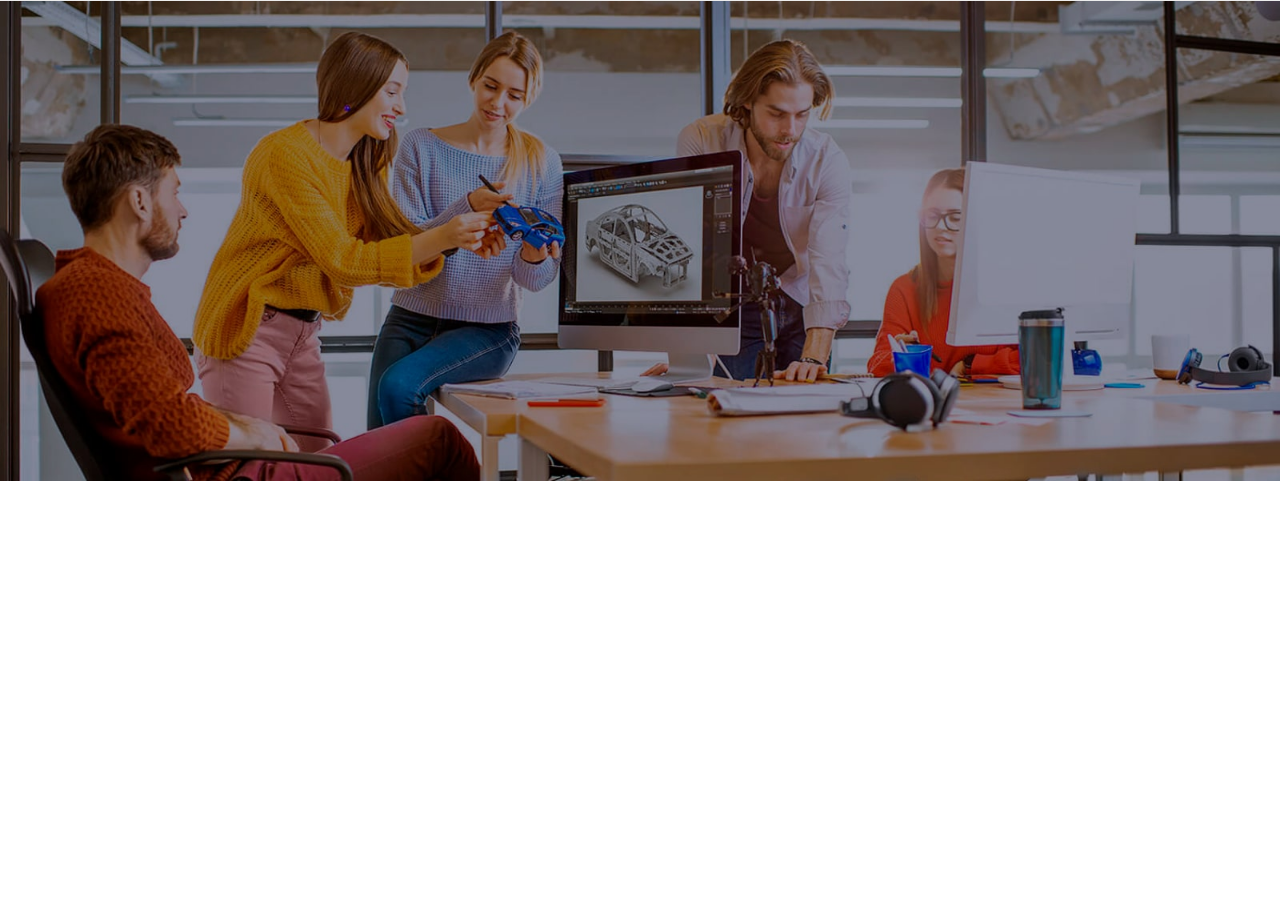
==== commit c9b61a14: "added pictures for all devices" ====
--- a/new.html
+++ b/new.html
@@ -23,7 +23,7 @@
   <header class="header">
 
 
-    <div class="container main-nav">
+    <!-- <div class="container main-nav">
       <nav class="nav">
         <a href="/index.html" class="logo">
           Web<span class="logo--dark">Studio</span>
@@ -81,19 +81,31 @@
               <a class="social-header__link " href="">LinkedIn</a>
             </li>
           </ul>
-        </div>
+        </div> -->
 
-        <!-- <button class="hamburger hamburger--emphatic" type="button">
+    <!-- <button class="hamburger hamburger--emphatic" type="button">
           <span class="hamburger-box">
             <span class="hamburger-inner"></span>
           </span>
         </button> -->
 
-      </nav>
-    </div>
+    <!-- </nav>
+    </div> -->
+
+
   </header>
 
+
   <main>
+    <picture>
+      <source media="(max-width: 480px)"
+        srcset="./images/overlay/overlay-mob-1x.jpg 1x, ./images/overlay/overlay-mob-2x.jpg 2x" />
+      <source media="(max-width: 768px)"
+        srcset="./images/overlay/overlay-tablet-1x.jpg 1x, ./images/overlay/overlay-tablet-2x.jpg 2x" />
+      <source media="(min-width: 769px)"
+        srcset="./images/overlay/overlay-desktop-1x.jpg 1x, ./images/overlay/overlay-desktop-2x.jpg 2x" />
+      <img src="./images/overlay/overlay-mob-2x.jpg" alt="">
+    </picture>
   </main>
 
 
--- a/css/main.min.css
+++ b/css/main.min.css
@@ -1,2 +1,2 @@
-:root{--accent-color: #2196f3;--white-color: #ffffff;--header-title-color: #212121;--header-text-color: #757575;--primary-text-color: #757575;--primary-title-color: #212121;--footer-title-color: #212121;--footer-text-color: rgba(255, 255, 255, 0.6);--footer-background-color: #2f303a;--gap: 30px;--item: 1}.visually-hidden{position:absolute;white-space:nowrap;width:1px;height:1px;overflow:hidden;border:0;padding:0;clip:rect(0 0 0 0);clip-path:inset(50%);margin:-1px}ul{padding:0;margin:0;list-style:none;cursor:pointer;text-decoration:none}img{display:block;max-width:100%;height:auto}a{text-decoration:none}a,p,h1,h2,h3{padding:0;margin:0}body{background:var(--white-color);font-family:"Roboto", sans-serif;letter-spacing:0.03em}.grid{display:flex;flex-wrap:wrap;margin-top:calc(var(--gap) * -1);margin-left:calc(var(--gap) * -1)}.grid-item{flex-basis:calc(100% / var(--item) - var(--gap));margin-top:var(--gap);margin-left:var(--gap)}.link{font-family:inherit;font-weight:500;font-size:14px;line-height:1.14;letter-spacing:0.02em;text-decoration:none;transition:color 500ms cubic-bezier(0.4, 0, 0.2, 1)}.section{padding-top:60px;padding-bottom:60px}@media screen and (min-width: 1200px){.section{padding-top:94px;padding-bottom:94px}}@media screen and (min-width: 1200px){.section.half-padding-bottom{padding-bottom:47px}}.half-padding-top{padding-top:47px}.item:nth-child(4){background-color:#f5f4fa}.container{width:100%;margin-left:auto;margin-right:auto;padding-left:15px;padding-right:15px}@media screen and (min-width: 480px){.container{width:480px}}@media screen and (min-width: 768px){.container{width:768px}}@media screen and (min-width: 1200px){.container{width:1200px}}.logo-wrap{display:flex;align-items:center}.logo{font-family:Raleway, sans-serif;font-size:24px;line-height:1.16;font-weight:700;letter-spacing:.03em;text-decoration:none;color:var(--accent-color)}@media screen and (min-width: 1200px){.logo{font-size:26px;line-height:1.19;font-weight:700;letter-spacing:.03em}}.logo--dark{color:#000000}.logo--light{color:var(--white-color)}.menu-button{display:inline-flex;align-items:center;margin:10px 0;padding:0;border:none;background-color:transparent}@media screen and (min-width: 768px){.menu-button{display:none}}@media screen and (max-width: 767px){.menu-button .icon-cross{display:none}.menu-button.is-open .icon-cross{display:block}.menu-button.is-open .icon-menu{display:none}}.menu-container{display:flex}@media screen and (max-width: 767px){.menu-container{display:none;position:absolute;top:100%;left:0;width:100vw;background-color:lightgray;padding:20px;text-align:center;font-size:20px}}@media screen and (max-width: 767px){.menu-container.is-open{display:block}}.header{position:relative;background-color:var(--white-color);border:solid #ececec;border-width:0 0 1px 0;width:100%}.header .container{display:flex;justify-content:space-between}@media screen and (min-width: 768px){.header .container{justify-content:flex-start}}.main-nav{display:flex;flex-wrap:wrap;width:480px;padding:48px 40px}@media screen and (min-width: 768px){.main-nav{flex-wrap:nowrap;align-items:center;width:100%;padding:0}}.nav{display:flex;align-items:center;width:100%}.site-nav{display:block;text-align:start;margin-bottom:302px}@media screen and (min-width: 768px){.site-nav{display:flex;margin-bottom:0}}.site-nav__item{margin:0;margin-bottom:32px}.site-nav__item:last-child{margin-bottom:0}@media screen and (min-width: 768px){.site-nav__item{position:relative;margin-bottom:0}.site-nav__item:not(:last-child){margin-right:50px}.site-nav__item:first-child{margin-left:88px}}@media screen and (min-width: 1200px){.site-nav__item:first-child{margin-left:93px}}.site-nav__link{position:relative;display:inline-block;padding-top:0;padding-bottom:0;color:var(--header-title-color);font-family:inherit;font-size:40px;line-height:1.17;font-weight:500;letter-spacing:.02em;text-decoration:none;transition:color 500ms cubic-bezier(0.4, 0, 0.2, 1)}.site-nav__link:hover,.site-nav__link:focus{color:var(--accent-color)}@media screen and (min-width: 768px){.site-nav__link{padding-top:32px;padding-bottom:32px;font-size:14px;line-height:1.14;font-weight:500;letter-spacing:.02em}}.site-nav__link--currant{color:var(--accent-color)}.site-nav__link--currant::before{position:absolute;display:inline-block;content:"";width:100%;height:4px;bottom:0;border-radius:2px;background-color:rgba(33,150,243,0.9);opacity:1}.connection{display:flex;width:100%;text-align:center;flex-direction:column-reverse;margin-right:0;margin-bottom:-32px}@media screen and (min-width: 768px){.connection{display:block;flex-wrap:wrap;margin-left:84px;margin-bottom:-10px;flex-direction:row;margin-top:20px}}@media screen and (min-width: 1200px){.connection{display:flex;margin-top:0;margin-left:305px}}.connection__item{margin-bottom:32px}@media screen and (min-width: 768px){.connection__item{margin-bottom:10px}}@media screen and (min-width: 1200px){.connection__item{margin-bottom:0}}@media screen and (min-width: 768px){.connection__item+.connection__item{margin-left:0}}@media screen and (min-width: 1200px){.connection__item+.connection__item{margin-left:30px}}.connection__link{display:flex;align-items:center;font-size:24px;line-height:1.17;font-weight:500;letter-spacing:.02em;color:var(--header-text-color);transition:color 500ms cubic-bezier(0.4, 0, 0.2, 1)}.connection__link:hover,.connection__link:focus{color:var(--accent-color)}@media screen and (min-width: 768px){.connection__link{padding-top:0;padding-bottom:0;margin-bottom:0;font-size:12px;line-height:1.16;font-weight:500;letter-spacing:.02em}}@media screen and (min-width: 1200px){.connection__link{padding-top:32px;padding-bottom:32px;font-size:14px;line-height:1.14;font-weight:500;letter-spacing:.02em}}@media screen and (max-width: 767px){.connection__item:last-child>.connection__link{font-size:34px;line-height:1.17;font-weight:500;letter-spacing:.02em;color:var(--accent-color)}}.connection__icon{display:none;margin-right:10px;fill:var(--header-text-color);transition:fill 500ms cubic-bezier(0.4, 0, 0.2, 1)}.connection__icon:hover,.connection__icon:focus{fill:var(--accent-color)}.connection__link:hover .connection__icon,.connection__link:focus .connection__icon{fill:var(--accent-color)}@media screen and (min-width: 768px){.connection__icon{display:block}}.connection__icon--letter{display:none;align-self:center;margin-right:10px;width:16px;height:12px}@media screen and (min-width: 768px){.connection__icon--letter{display:flex}}.connection__icon--tel{display:none;width:10px;height:16px}@media screen and (min-width: 768px){.connection__icon--tel{display:block}}.button{font-family:inherit;font-size:16px;line-height:1.87;font-weight:700;letter-spacing:.06em;min-width:200px;min-height:50px;padding:10px 32px;text-align:center;border-color:transparent;border-radius:4px;box-shadow:0px 4px 4px rgba(0,0,0,0.15);background:var(--accent-color);color:var(--white-color);cursor:pointer;transition:background 500ms cubic-bezier(0.4, 0, 0.2, 1)}.button:hover,.button:focus{background:#1473c0;box-shadow:0px 4px 4px rgba(0,0,0,0.15);border-radius:4px}.hero{margin-left:auto;margin-right:auto;background-color:#c4c4c4;background-position:center;background-image:linear-gradient(to right, rgba(47,48,58,0.4), rgba(47,48,58,0.4)),url("../images/hero-overlay.jpg");background-repeat:no-repeat;color:var(--white-color);font-family:inherit;text-align:center}.hero__block{padding-top:118px;padding-bottom:118px;text-align:center}@media screen and (min-width: 1200px){.hero__block{padding-top:200px;padding-bottom:200px}}.hero__title{margin:0 auto;margin-bottom:30px;max-width:360px;font-size:26px;line-height:1.6;font-weight:900;letter-spacing:.06em;text-transform:uppercase}@media screen and (min-width: 1200px){.hero__title{max-width:696px;font-size:44px;line-height:1.36;font-weight:900;letter-spacing:.06em;margin-top:0;margin-bottom:30px}}.section-title{margin-bottom:30px;font-size:28px;line-height:1.17;font-weight:700;letter-spacing:.03em;text-align:center}@media screen and (min-width: 1200px){.section-title{margin-bottom:50px;font-size:36px;line-height:1.17;font-weight:700;letter-spacing:.03em}}.features-list{--item:1}@media screen and (min-width: 768px){.features-list{--item:2}}@media (min-width: 1200px){.features-list{--item:4}}.features-list__item{width:100%}@media screen and (min-width: 768px){.features-list__item{width:calc(100% / 2 + 30px)}}@media screen and (min-width: 1200px){.features-list__item{width:270px}}.features-list__wrap{display:flex;justify-content:center;align-items:center;height:120px;margin-bottom:30px;background:#f5f4fa;border-radius:4px;border:transparent}.features-list__wrap:last-child{margin-right:0}.features-list__title{padding-bottom:10px;text-transform:uppercase;font-weight:700;font-size:14px;line-height:1.14;text-align:center}@media screen and (min-width: 768px){.features-list__title{text-align:left}}.features-list__text{color:var(--primary-text-color);font-size:14px;line-height:1.71;text-align:left}.features-list__icon{width:70px;height:70px;background-color:transparent}.activity{display:none}@media screen and (min-width: 1200px){.activity{display:block}}.directions{--item:3}.directions__element{position:relative}.directions__hover{position:absolute;text-align:center;font-weight:700;width:100%;height:70px;bottom:0;left:0;font-size:14px;line-height:1.14;font-weight:400;letter-spacing:.03em;text-transform:uppercase;padding:27px 82px;color:var(--white-color);background-color:rgba(47,48,58,0.8);opacity:1}.social{display:flex;justify-content:center;width:206px;height:44px;padding:0}.social__item{display:flex;justify-content:center;align-items:center;width:44px;height:44px;margin-right:10px}.social__item:last-child{margin-right:0}.social__link{display:flex;justify-content:center;align-items:center;width:44px;height:44px;border-radius:50%;transition:background-color 500ms cubic-bezier(0.4, 0, 0.2, 1)}.social__link:hover,.social__link:focus{background-color:var(--accent-color)}.social__icon{width:20px;height:20px;background-color:transparent;transition:fill 500ms cubic-bezier(0.4, 0, 0.2, 1)}.social__link:hover .social__icon,.social__link:focus .social__icon{fill:var(--white-color)}.social__link--team{background-color:transparent}.social__icon--team{fill:#afb1b8}.social__link--footer{background-color:rgba(255,255,255,0.1)}.social__icon--footer{fill:var(--white-color)}.social-header{display:flex;margin-top:64px}@media screen and (min-width: 768px){.social-header{display:none}}.social-header__item:not(:last-child){margin-right:20px}.social-header__link{position:relative;color:var(--accent-color);font-size:18px;line-height:1.22;font-weight:500;letter-spacing:.02em}.social-header__item:last-child>.social-header__link::after{display:none}.social-header__link::after{position:absolute;display:inline-block;content:"";right:-20px;top:10px;color:var(--accent-color);width:22px;border:1px solid rgba(33,33,33,0.2);transform:rotate(90deg)}.team-list{--item:1}@media screen and (min-width: 768px){.team-list{--item:2}}@media screen and (min-width: 1200px){.team-list{--item:4}}.team-list__element{background-color:var(--white-color);box-shadow:0px 1px 3px rgba(0,0,0,0.12),0px 1px 1px rgba(0,0,0,0.14),0px 2px 1px rgba(0,0,0,0.2);border-radius:0px 0px 4px 4px}.team-list__item{padding-top:30px;padding-bottom:30px;width:100%}@media screen and (min-width: 480px){.team-list__item{width:450px}}@media screen and (min-width: 768px){.team-list__item{width:354px}}@media screen and (min-width: 1200px){.team-list__item{width:270px}}.team-list__names{font-size:16px;line-height:1.19;font-weight:500;letter-spacing:.03em;text-align:center}.team-list__jobs{margin-top:10px;color:var(--primary-text-color);font-size:16px;line-height:1.19;font-weight:400;letter-spacing:.03em;text-align:center}.team-list__social{margin:16px auto 0 auto}@media screen and (min-width: 1200px){.team-list__social{margin:16px 32px 0 32px}}.clients-list{display:flex;flex-wrap:wrap;margin-right:-30px;margin-bottom:-30px}@media screen and (min-width: 1200px){.clients-list{margin-right:0px}}.clients{display:flex;margin-bottom:30px;margin-right:30px;width:calc( 100% / 2 - 30px);height:92px;border:#afb1b8 1px solid;border-radius:5%;transition:border, fill;transition-duration:500ms;transition-timing-function:cubic-bezier(0.4, 0, 0.2, 1)}.clients:hover,.clients:focus{border:var(--accent-color) 0.1px solid}@media screen and (min-width: 768px){.clients{width:calc( 100% / 3 - 30px)}}@media screen and (min-width: 1200px){.clients{width:170px}.clients:last-child{margin-right:0}}.clients-set{display:flex;align-items:center;margin-right:auto;margin-left:auto;height:92px}.clients-icon{width:106px;height:60px;fill:#afb1b8;transition:fill 500ms cubic-bezier(0.4, 0, 0.2, 1)}.clients-set:hover .clients-icon,.clients-set:focus .clients-icon{fill:var(--accent-color)}.footer{display:flex;background-color:var(--footer-background-color);color:var(--white-color);font-family:Roboto, sans-serif;font-style:normal;height:100%}@media screen and (min-width: 1200px){.footer{height:252px}}@media screen and (min-width: 768px){.footer .container{display:flex;flex-wrap:wrap;justify-content:space-around}}@media screen and (min-width: 1200px){.footer .container{flex-wrap:nowrap;justify-content:left}}.wrap-tab{display:block}@media screen and (min-width: 768px){.wrap-tab{display:flex}}.footer-address{text-align:center;flex-shrink:0;margin-top:60px}@media screen and (min-width: 768px){.footer-address{margin-right:165px}}@media screen and (min-width: 1200px){.footer-address{text-align:left;margin-right:70px}}.footer-address__address{margin-top:20px}.address__link{font-style:normal;font-size:14px;line-height:1.71;font-weight:400;letter-spacing:.03em}.address__link{color:var(--footer-text-color)}.address__link:hover{color:var(--footer-text-color)}.address__link-map{color:var(--white-color)}.address__link-map:hover{color:var(--white-color)}.address__item{margin-bottom:9px}.address__item:last-child{margin-bottom:0}.footer-social{margin-top:60px;text-align:center}@media screen and (min-width: 768px){.footer-social{text-align:left}}@media screen and (min-width: 1200px){.footer-social{margin-right:0px;margin-top:72px}}.social--footer{margin-left:auto;margin-right:auto}.slogan{text-align:center;margin-bottom:20px;font-size:14px;line-height:1.14;font-weight:700;letter-spacing:.03em}@media screen and (min-width: 1200px){.slogan{text-align:left}}.messangers__link--footer{background-color:rgba(255,255,255,0.1)}.messangers__icon--footer{fill:var(--white-color);background-color:transparent}.messangers__link--footer:hover .messangers__icon--footer,.messangers__link--footer:focus .messangers__icon--footer{fill:var(--white-color)}.subscribe{margin-top:60px;margin-bottom:60px;width:100%}@media screen and (min-width: 1200px){.subscribe{margin-top:72px;margin-left:93px;width:570px}}.subscribe__wrap{flex-wrap:wrap;justify-content:center;display:block}@media screen and (min-width: 1200px){.subscribe__wrap{flex-wrap:nowrap;justify-content:left;display:flex}}.subscribe__wrap input{padding:15px 16px;background-color:transparent;border:1px solid rgba(255,255,255,0.3);box-sizing:border-box;filter:drop-shadow(0px 4px 4px rgba(0,0,0,0.15));border-radius:4px;width:100%;margin-left:auto;margin-right:auto;display:block}.subscribe__wrap input::placeholder{font-size:16px;line-height:1.25;font-weight:400;letter-spacing:.03em;color:rgba(255,255,255,0.6)}@media screen and (min-width: 768px){.subscribe__wrap input{width:450px}}@media screen and (min-width: 1200px){.subscribe__wrap input{width:358px}}.subscribe__button{margin-top:20px;display:flex;align-self:center;margin-left:auto;margin-right:auto}@media screen and (min-width: 1200px){.subscribe__button{margin-top:0;margin-left:12px}}.subscribe__icon{align-items:baseline;align-self:center;width:24px;height:24px;margin-left:10px;fill:var(--white-color);transition:fill 500ms cubic-bezier(0.4, 0, 0.2, 1)}.button:hover .subscribe__icon,.button:focus .subscribe__icon{fill:var(--white-color)}.backdrop{position:fixed;top:0;left:0;width:100%;height:100%;background-color:rgba(0,0,0,0.2);opacity:1;transition:opacity 500ms cubic-bezier(0.4, 0, 0.2, 1)}.backdrop.is-hidden{opacity:0;pointer-events:none}.backdrop.is-hidden .modal{transform:translate(-50%, -50%) scale(0.5)}.modal{position:absolute;top:50%;left:50%;min-width:100%;min-height:609px;padding:40px;background-color:var(--white-color);box-shadow:0px 1px 3px rgba(0,0,0,0.12),0px 1px 1px rgba(0,0,0,0.14),0px 2px 1px rgba(0,0,0,0.2);border-radius:4px;transform:translate(-50%, -50%) scale(1);transition:transform 250ms cubic-bezier(0.4, 0, 0.2, 1)}@media screen and (min-width: 480px){.modal{min-width:450px}}@media screen and (min-width: 1200px){.modal{min-width:528px;min-height:581px}}.modal-close{position:absolute;display:flex;align-items:center;justify-content:center;margin:0;padding:0;top:8px;right:8px;width:30px;height:30px;border-radius:50%;border:1px solid rgba(0,0,0,0.1);background-color:inherit}.modal-close:hover{fill:var(--accent-color)}.close{width:18px;height:18px}.modal-title{display:flex;flex-wrap:wrap;text-align:center;margin-bottom:12px;font-size:20px;line-height:1.5;font-weight:700;letter-spacing:.03em;color:var(--primary-title-color)}@media screen and (min-width: 768px){.modal-title{display:block;flex-wrap:nowrap;text-align:center;font-size:20px;line-height:1.15;font-weight:700;letter-spacing:.03em}}.form__field{margin-bottom:10px;height:58px}.form__label{margin-bottom:4px;font-size:12px;line-height:1.15;font-weight:400;letter-spacing:.01em;color:var(--primary-text-color)}.form-input{font-size:16px;line-height:1.15;font-weight:400;letter-spacing:.01em;font:inherit;border:1px solid rgba(33,33,33,0.2);box-sizing:border-box;border-radius:4px;height:40px;width:100%;padding-left:42px}.input-wrap{display:block;position:relative}.form-icon{position:absolute;width:18px;height:18px;top:50%;left:8px;transform:translateY(-50%);background-color:inherit}.form-input:focus ~ .form-icon,.form-input:hover ~ .form-icon,.form-input:hover{fill:var(--accent-color);border-color:var(--accent-color)}.form__field--comment{margin-bottom:20px}.form__label--comment{font-size:12px;line-height:1.15;font-weight:400;letter-spacing:.01em;color:#757575}.form__comment{margin-top:4px;resize:none;height:120px;padding:12px 16px;width:100%;font-size:12px;line-height:1.15;font-weight:400;letter-spacing:.01em;border:1px solid rgba(33,33,33,0.2);border-radius:4px}.form__comment::placeholder{color:rgba(117,117,117,0.5)}.check{height:100%;margin-bottom:30px}.check__text{display:flex;position:relative;flex-wrap:wrap;font-size:12px;line-height:1.56;font-weight:400;letter-spacing:.03em;color:var(--primary-text-color)}@media screen and (min-width: 768px){.check__text{font-size:14px;line-height:1.41;font-weight:400;letter-spacing:.03em}}.check__link{color:var(--accent-color);background-color:var(--white-color);text-decoration:underline;margin-left:5px;flex-shrink:0}.check__text span{display:flex;align-items:center;justify-content:center;margin-right:5px;width:16px;height:15px;border:2px solid var(--primary-title-color);border-radius:3px;background-repeat:no-repeat}.check__icon{fill:var(--white-color)}.check__input:checked+.check__text span{background-color:var(--accent-color);border:none}.modal__button{text-align:center}.projects-filter{margin-bottom:40px;margin-top:-15px;display:flex;flex-wrap:wrap}@media screen and (min-width: 768px){.projects-filter{margin-bottom:30px;justify-content:center;flex-wrap:nowrap}}.projects-filter__button{margin-top:15px;margin-right:8px;padding:6px 22px;border-radius:4px;border-color:transparent;border-radius:4px;font-family:inherit;font-size:16px;line-height:1.6;font-weight:500;letter-spacing:.03em;cursor:pointer;background-color:#f5f4fa;color:var(--primary-title-color);transition:color 500ms cubic-bezier(0.4, 0, 0.2, 1),background-color 500ms cubic-bezier(0.4, 0, 0.2, 1)}.projects-filter__button:hover,.projects-filter__button:focus{background-color:var(--accent-color);color:var(--white-color);filter:drop-shadow(0px 4px 4px rgba(0,0,0,0.25))}@media screen and (min-width: 768px){.projects-filter__button{margin-bottom:0}}.project__link{display:flex;flex-direction:column;height:100%}.project__name{padding:20px 24px 20px 24px;border:solid #eeeeee;border-width:0 1px 1px 1px;flex-grow:1}.project__title{color:var(--primary-title-color);font-size:18px;line-height:2;font-weight:700;letter-spacing:.06em}.project__text{margin-top:4px;color:var(--primary-text-color);font-size:16px;line-height:1.8;font-weight:400;letter-spacing:.03em}.project__item:hover{box-shadow:0px 1px 1px rgba(0,0,0,0.12),0px 4px 4px rgba(0,0,0,0.06),1px 4px 6px rgba(0,0,0,0.16)}@media screen and (min-width: 768px){.project__item{width:450px}}.section-projects{--item:1}@media screen and (min-width: 768px){.section-projects{--item:2}}@media screen and (min-width: 1200px){.section-projects{--item:3}}.project__wrap{position:relative;overflow:hidden}.project__desctiption{position:absolute;font-size:18px;line-height:1.56;font-weight:400;letter-spacing:.03em;top:0;padding:63px 24px;color:var(--white-color);background-color:rgba(33,150,243,0.9);transform:translateY(100%);transition:transform 500ms;transition-timing-function:cubic-bezier(0.4, 0, 0.2, 1)}.project__item:hover .project__desctiption,.project__item:focus .project__desctiption{transform:translateY(0)}
+:root{--accent-color: #2196f3;--white-color: #ffffff;--header-title-color: #212121;--header-text-color: #757575;--primary-text-color: #757575;--primary-title-color: #212121;--footer-title-color: #212121;--footer-text-color: rgba(255, 255, 255, 0.6);--footer-background-color: #2f303a;--gap: 30px;--item: 1}.visually-hidden{position:absolute;white-space:nowrap;width:1px;height:1px;overflow:hidden;border:0;padding:0;clip:rect(0 0 0 0);clip-path:inset(50%);margin:-1px}ul{padding:0;margin:0;list-style:none;cursor:pointer;text-decoration:none}img{display:block;max-width:100%;height:auto}a{text-decoration:none}a,p,h1,h2,h3{padding:0;margin:0}body{background:var(--white-color);font-family:"Roboto", sans-serif;letter-spacing:0.03em}.grid{display:flex;flex-wrap:wrap;margin-top:calc(var(--gap) * -1);margin-left:calc(var(--gap) * -1)}.grid-item{flex-basis:calc(100% / var(--item) - var(--gap));margin-top:var(--gap);margin-left:var(--gap)}.link{font-family:inherit;font-weight:500;font-size:14px;line-height:1.14;letter-spacing:0.02em;text-decoration:none;transition:color 500ms cubic-bezier(0.4, 0, 0.2, 1)}.section{padding-top:60px;padding-bottom:60px}@media screen and (min-width: 1200px){.section{padding-top:94px;padding-bottom:94px}}@media screen and (min-width: 1200px){.section.half-padding-bottom{padding-bottom:47px}}.half-padding-top{padding-top:47px}.item:nth-child(4){background-color:#f5f4fa}.container{width:100%;margin-left:auto;margin-right:auto;padding-left:15px;padding-right:15px}@media screen and (min-width: 480px){.container{width:480px}}@media screen and (min-width: 768px){.container{width:768px}}@media screen and (min-width: 1200px){.container{width:1200px}}.logo-wrap{display:flex;align-items:center}.logo{font-family:Raleway, sans-serif;font-size:24px;line-height:1.16;font-weight:700;letter-spacing:.03em;text-decoration:none;color:var(--accent-color)}@media screen and (min-width: 1200px){.logo{font-size:26px;line-height:1.19;font-weight:700;letter-spacing:.03em}}.logo--dark{color:#000000}.logo--light{color:var(--white-color)}.menu-button{display:inline-flex;align-items:center;margin:10px 0;padding:0;border:none;background-color:transparent}@media screen and (min-width: 768px){.menu-button{display:none}}.menu-container{display:flex;opacity:1}@media screen and (max-width: 767px){.menu-container{overflow:scroll;z-index:1;position:fixed;top:0;left:0;width:100vw;height:100vh;background-color:lightgray;text-align:center;font-size:20px}}@media screen and (max-width: 767px){.menu-container.is-hidden{opacity:0;pointer-events:none}}.wrapper{width:100%;display:flex}@media screen and (max-width: 767px){.wrapper{position:absolute;display:block;padding:40px}}@media screen and (max-width: 767px){.menu-container.is-hidden{opacity:0;pointer-events:none}}.menu-close{position:absolute;display:flex;align-items:center;justify-content:center;margin:0;padding:0;top:10px;right:15px;width:40px;height:40px;border:1px solid rgba(0,0,0,0);background-color:inherit}.menu-close:hover{fill:var(--accent-color)}@media screen and (min-width: 768px){.menu-close{display:none}}.close{width:40px;height:40px}.header{position:relative;background-color:var(--white-color);border:solid #ececec;border-width:0 0 1px 0;width:100%}.header .container{display:flex;justify-content:space-between}@media screen and (min-width: 768px){.header .container{justify-content:flex-start}}.main-nav{display:flex;flex-wrap:wrap;width:480px;padding:48px 40px}@media screen and (min-width: 768px){.main-nav{flex-wrap:nowrap;align-items:center;width:100%;padding:0}}.nav{display:flex;align-items:center;width:100%}.site-nav{display:block;text-align:start;margin-bottom:302px}@media screen and (min-width: 768px){.site-nav{display:flex;margin-bottom:0}}.site-nav__item{margin:0;margin-bottom:32px}.site-nav__item:last-child{margin-bottom:0}@media screen and (min-width: 768px){.site-nav__item{position:relative;margin-bottom:0}.site-nav__item:not(:last-child){margin-right:50px}.site-nav__item:first-child{margin-left:88px}}@media screen and (min-width: 1200px){.site-nav__item:first-child{margin-left:93px}}.site-nav__link{position:relative;display:inline-block;padding-top:0;padding-bottom:0;color:var(--header-title-color);font-family:inherit;font-size:40px;line-height:1.17;font-weight:500;letter-spacing:.02em;text-decoration:none;transition:color 500ms cubic-bezier(0.4, 0, 0.2, 1)}.site-nav__link:hover,.site-nav__link:focus{color:var(--accent-color)}@media screen and (min-width: 768px){.site-nav__link{padding-top:32px;padding-bottom:32px;font-size:14px;line-height:1.14;font-weight:500;letter-spacing:.02em}}.site-nav__link--currant{color:var(--accent-color)}.site-nav__link--currant::before{position:absolute;display:inline-block;content:"";width:100%;height:4px;bottom:0;border-radius:2px;background-color:rgba(33,150,243,0.9);opacity:1}.connection{display:flex;width:100%;text-align:center;flex-direction:column-reverse;margin-right:0;margin-bottom:-32px}@media screen and (min-width: 768px){.connection{display:block;flex-wrap:wrap;margin-left:84px;margin-bottom:-10px;flex-direction:row;margin-top:20px}}@media screen and (min-width: 1200px){.connection{display:flex;margin-top:0;margin-left:305px}}.connection__item{margin-bottom:32px}@media screen and (min-width: 768px){.connection__item{margin-bottom:10px}}@media screen and (min-width: 1200px){.connection__item{margin-bottom:0}}@media screen and (min-width: 768px){.connection__item+.connection__item{margin-left:0}}@media screen and (min-width: 1200px){.connection__item+.connection__item{margin-left:30px}}.connection__link{display:flex;align-items:center;font-size:24px;line-height:1.17;font-weight:500;letter-spacing:.02em;color:var(--header-text-color);transition:color 500ms cubic-bezier(0.4, 0, 0.2, 1)}.connection__link:hover,.connection__link:focus{color:var(--accent-color)}@media screen and (min-width: 768px){.connection__link{padding-top:0;padding-bottom:0;margin-bottom:0;font-size:12px;line-height:1.16;font-weight:500;letter-spacing:.02em}}@media screen and (min-width: 1200px){.connection__link{padding-top:32px;padding-bottom:32px;font-size:14px;line-height:1.14;font-weight:500;letter-spacing:.02em}}@media screen and (max-width: 767px){.connection__item:last-child>.connection__link{font-size:34px;line-height:1.17;font-weight:500;letter-spacing:.02em;color:var(--accent-color)}}.connection__icon{display:none;margin-right:10px;fill:var(--header-text-color);transition:fill 500ms cubic-bezier(0.4, 0, 0.2, 1)}.connection__icon:hover,.connection__icon:focus{fill:var(--accent-color)}.connection__link:hover .connection__icon,.connection__link:focus .connection__icon{fill:var(--accent-color)}@media screen and (min-width: 768px){.connection__icon{display:block}}.connection__icon--letter{display:none;align-self:center;margin-right:10px;width:16px;height:12px}@media screen and (min-width: 768px){.connection__icon--letter{display:flex}}.connection__icon--tel{display:none;width:10px;height:16px}@media screen and (min-width: 768px){.connection__icon--tel{display:block}}.button{font-family:inherit;font-size:16px;line-height:1.87;font-weight:700;letter-spacing:.06em;min-width:200px;min-height:50px;padding:10px 32px;text-align:center;border-color:transparent;border-radius:4px;box-shadow:0px 4px 4px rgba(0,0,0,0.15);background:var(--accent-color);color:var(--white-color);cursor:pointer;transition:background 500ms cubic-bezier(0.4, 0, 0.2, 1)}.button:hover,.button:focus{background:#1473c0;box-shadow:0px 4px 4px rgba(0,0,0,0.15);border-radius:4px}.hero{margin-left:auto;margin-right:auto;background-position:center;background-repeat:no-repeat;background-size:cover;color:var(--white-color);font-family:inherit;text-align:center;background-image:linear-gradient(to right, rgba(47,48,58,0.4), rgba(47,48,58,0.4)),url("/images/overlay/overlay-mob-1x.jpg")}@media (min-device-pixel-ratio: 2), (min-resolution: 192dpi), (min-resolution: 2dppx){.hero{background-image:linear-gradient(to right, rgba(47,48,58,0.4), rgba(47,48,58,0.4)),url("/images/overlay/overlay-mob-2x.jpg")}}@media (min-width: 768px){.hero{background-image:linear-gradient(to right, rgba(47,48,58,0.4), rgba(47,48,58,0.4)),url("/images/overlay/overlay-tablet-1x.jpg")}}@media (min-width: 768px) and (min-device-pixel-ratio: 2), (min-width: 768px) and (min-resolution: 192dpi), (min-width: 768px) and (min-resolution: 2dppx){.hero{background-image:linear-gradient(to right, rgba(47,48,58,0.4), rgba(47,48,58,0.4)),url("/images/overlay/overlay-tablet-2x.jpg")}}@media (min-width: 1200px){.hero{max-width:1600px;background-image:linear-gradient(to right, rgba(47,48,58,0.4), rgba(47,48,58,0.4)),url("/images/overlay/overlay-desktop-1x.jpg")}}@media (min-width: 1200px) and (min-device-pixel-ratio: 2), (min-width: 1200px) and (min-resolution: 192dpi), (min-width: 1200px) and (min-resolution: 2dppx){.hero{max-width:1600px;background-image:linear-gradient(to right, rgba(47,48,58,0.4), rgba(47,48,58,0.4)),url("/images/overlay/overlay-desktop-2x.jpg")}}.hero__block{padding-top:118px;padding-bottom:118px;text-align:center}@media screen and (min-width: 1200px){.hero__block{padding-top:200px;padding-bottom:200px}}.hero__title{margin:0 auto;margin-bottom:30px;max-width:360px;font-size:26px;line-height:1.6;font-weight:900;letter-spacing:.06em;text-transform:uppercase}@media screen and (min-width: 1200px){.hero__title{max-width:696px;font-size:44px;line-height:1.36;font-weight:900;letter-spacing:.06em;margin-top:0;margin-bottom:30px}}.section-title{margin-bottom:30px;font-size:28px;line-height:1.17;font-weight:700;letter-spacing:.03em;text-align:center}@media screen and (min-width: 1200px){.section-title{margin-bottom:50px;font-size:36px;line-height:1.17;font-weight:700;letter-spacing:.03em}}.features-list{--item:1}@media screen and (min-width: 768px){.features-list{--item:2}}@media (min-width: 1200px){.features-list{--item:4}}.features-list__item{width:100%}@media screen and (min-width: 768px){.features-list__item{width:calc(100% / 2 + 30px)}}@media screen and (min-width: 1200px){.features-list__item{width:270px}}.features-list__wrap{display:flex;justify-content:center;align-items:center;height:120px;margin-bottom:30px;background:#f5f4fa;border-radius:4px;border:transparent}.features-list__wrap:last-child{margin-right:0}.features-list__title{padding-bottom:10px;text-transform:uppercase;font-weight:700;font-size:14px;line-height:1.14;text-align:center}@media screen and (min-width: 768px){.features-list__title{text-align:left}}.features-list__text{color:var(--primary-text-color);font-size:14px;line-height:1.71;text-align:left}.features-list__icon{width:70px;height:70px;background-color:transparent}.activity{display:none}@media screen and (min-width: 1200px){.activity{display:block}}.directions{--item:3}.directions__element{position:relative}.directions__hover{position:absolute;text-align:center;font-weight:700;width:100%;height:70px;bottom:0;left:0;font-size:14px;line-height:1.14;font-weight:400;letter-spacing:.03em;text-transform:uppercase;padding:27px 82px;color:var(--white-color);background-color:rgba(47,48,58,0.8);opacity:1}.social{display:flex;justify-content:center;width:206px;height:44px;padding:0}.social__item{display:flex;justify-content:center;align-items:center;width:44px;height:44px;margin-right:10px}.social__item:last-child{margin-right:0}.social__link{display:flex;justify-content:center;align-items:center;width:44px;height:44px;border-radius:50%;transition:background-color 500ms cubic-bezier(0.4, 0, 0.2, 1)}.social__link:hover,.social__link:focus{background-color:var(--accent-color)}.social__icon{width:20px;height:20px;background-color:transparent;transition:fill 500ms cubic-bezier(0.4, 0, 0.2, 1)}.social__link:hover .social__icon,.social__link:focus .social__icon{fill:var(--white-color)}.social__link--team{background-color:transparent}.social__icon--team{fill:#afb1b8}.social__link--footer{background-color:rgba(255,255,255,0.1)}.social__icon--footer{fill:var(--white-color)}.social-header{display:flex;flex-wrap:wrap;margin-top:64px}@media screen and (min-width: 768px){.social-header{display:none}}.social-header__item:not(:last-child){margin-right:20px}.social-header__link{position:relative;color:var(--accent-color);font-size:18px;line-height:1.22;font-weight:500;letter-spacing:.02em}.social-header__item:last-child>.social-header__link::after{display:none}.social-header__link::after{position:absolute;display:inline-block;content:"";right:-20px;top:10px;color:var(--accent-color);width:22px;border:1px solid rgba(33,33,33,0.2);transform:rotate(90deg)}.team-list{--item:1}@media screen and (min-width: 768px){.team-list{--item:2}}@media screen and (min-width: 1200px){.team-list{--item:4}}.team-list__element{background-color:var(--white-color);box-shadow:0px 1px 3px rgba(0,0,0,0.12),0px 1px 1px rgba(0,0,0,0.14),0px 2px 1px rgba(0,0,0,0.2);border-radius:0px 0px 4px 4px}.team-list__item{padding-top:30px;padding-bottom:30px;width:100%}@media screen and (min-width: 480px){.team-list__item{width:450px}}@media screen and (min-width: 768px){.team-list__item{width:354px}}@media screen and (min-width: 1200px){.team-list__item{width:270px}}.team-list__names{font-size:16px;line-height:1.19;font-weight:500;letter-spacing:.03em;text-align:center}.team-list__jobs{margin-top:10px;color:var(--primary-text-color);font-size:16px;line-height:1.19;font-weight:400;letter-spacing:.03em;text-align:center}.team-list__social{margin:16px auto 0 auto}@media screen and (min-width: 1200px){.team-list__social{margin:16px 32px 0 32px}}.clients-list{display:flex;flex-wrap:wrap;margin-right:-30px;margin-bottom:-30px}@media screen and (min-width: 1200px){.clients-list{margin-right:0px}}.clients{display:flex;margin-bottom:30px;margin-right:30px;width:calc( 100% / 2 - 30px);height:92px;border:#afb1b8 1px solid;border-radius:5%;transition:border, fill;transition-duration:500ms;transition-timing-function:cubic-bezier(0.4, 0, 0.2, 1)}.clients:hover,.clients:focus{border:var(--accent-color) 0.1px solid}@media screen and (min-width: 768px){.clients{width:calc( 100% / 3 - 30px)}}@media screen and (min-width: 1200px){.clients{width:170px}.clients:last-child{margin-right:0}}.clients-set{display:flex;align-items:center;margin-right:auto;margin-left:auto;height:92px}.clients-icon{width:106px;height:60px;fill:#afb1b8;transition:fill 500ms cubic-bezier(0.4, 0, 0.2, 1)}.clients-set:hover .clients-icon,.clients-set:focus .clients-icon{fill:var(--accent-color)}.footer{display:flex;background-color:var(--footer-background-color);color:var(--white-color);font-family:Roboto, sans-serif;font-style:normal;height:100%}@media screen and (min-width: 1200px){.footer{height:252px}}@media screen and (min-width: 768px){.footer .container{display:flex;flex-wrap:wrap;justify-content:space-around}}@media screen and (min-width: 1200px){.footer .container{flex-wrap:nowrap;justify-content:left}}.wrap-tab{display:block}@media screen and (min-width: 768px){.wrap-tab{display:flex}}.footer-address{text-align:center;flex-shrink:0;margin-top:60px}@media screen and (min-width: 768px){.footer-address{margin-right:165px}}@media screen and (min-width: 1200px){.footer-address{text-align:left;margin-right:70px}}.footer-address__address{margin-top:20px}.address__link{font-style:normal;font-size:14px;line-height:1.71;font-weight:400;letter-spacing:.03em}.address__link{color:var(--footer-text-color)}.address__link:hover{color:var(--footer-text-color)}.address__link-map{color:var(--white-color)}.address__link-map:hover{color:var(--white-color)}.address__item{margin-bottom:9px}.address__item:last-child{margin-bottom:0}.footer-social{margin-top:60px;text-align:center}@media screen and (min-width: 768px){.footer-social{text-align:left}}@media screen and (min-width: 1200px){.footer-social{margin-right:0px;margin-top:72px}}.social--footer{margin-left:auto;margin-right:auto}.slogan{text-align:center;margin-bottom:20px;font-size:14px;line-height:1.14;font-weight:700;letter-spacing:.03em}@media screen and (min-width: 1200px){.slogan{text-align:left}}.messangers__link--footer{background-color:rgba(255,255,255,0.1)}.messangers__icon--footer{fill:var(--white-color);background-color:transparent}.messangers__link--footer:hover .messangers__icon--footer,.messangers__link--footer:focus .messangers__icon--footer{fill:var(--white-color)}.subscribe{margin-top:60px;margin-bottom:60px;width:100%}@media screen and (min-width: 1200px){.subscribe{margin-top:72px;margin-left:93px;width:570px}}.subscribe__wrap{flex-wrap:wrap;justify-content:center;display:block}@media screen and (min-width: 1200px){.subscribe__wrap{flex-wrap:nowrap;justify-content:left;display:flex}}.subscribe__wrap input{padding:15px 16px;background-color:transparent;border:1px solid rgba(255,255,255,0.3);box-sizing:border-box;filter:drop-shadow(0px 4px 4px rgba(0,0,0,0.15));border-radius:4px;width:100%;margin-left:auto;margin-right:auto;display:block}.subscribe__wrap input::placeholder{font-size:16px;line-height:1.25;font-weight:400;letter-spacing:.03em;color:rgba(255,255,255,0.6)}@media screen and (min-width: 768px){.subscribe__wrap input{width:450px}}@media screen and (min-width: 1200px){.subscribe__wrap input{width:358px}}.subscribe__button{margin-top:20px;display:flex;align-self:center;margin-left:auto;margin-right:auto}@media screen and (min-width: 1200px){.subscribe__button{margin-top:0;margin-left:12px}}.subscribe__icon{align-items:baseline;align-self:center;width:24px;height:24px;margin-left:10px;fill:var(--white-color);transition:fill 500ms cubic-bezier(0.4, 0, 0.2, 1)}.button:hover .subscribe__icon,.button:focus .subscribe__icon{fill:var(--white-color)}.backdrop{position:fixed;top:0;left:0;width:100%;height:100%;background-color:rgba(0,0,0,0.2);opacity:1;transition:opacity 500ms cubic-bezier(0.4, 0, 0.2, 1)}.backdrop.is-hidden{opacity:0;pointer-events:none}.backdrop.is-hidden .modal{transform:translate(-50%, -50%) scale(0.5)}.modal{position:absolute;top:50%;left:50%;min-width:100%;min-height:609px;padding:40px;background-color:var(--white-color);box-shadow:0px 1px 3px rgba(0,0,0,0.12),0px 1px 1px rgba(0,0,0,0.14),0px 2px 1px rgba(0,0,0,0.2);border-radius:4px;transform:translate(-50%, -50%) scale(1);transition:transform 250ms cubic-bezier(0.4, 0, 0.2, 1)}@media screen and (min-width: 480px){.modal{min-width:450px}}@media screen and (min-width: 1200px){.modal{min-width:528px;min-height:581px}}.modal-close{position:absolute;display:flex;align-items:center;justify-content:center;margin:0;padding:0;top:8px;right:8px;width:30px;height:30px;border-radius:50%;border:1px solid rgba(0,0,0,0.1);background-color:inherit}.modal-close:hover{fill:var(--accent-color)}.close{width:18px;height:18px}.modal-title{display:flex;flex-wrap:wrap;text-align:center;margin-bottom:12px;font-size:20px;line-height:1.5;font-weight:700;letter-spacing:.03em;color:var(--primary-title-color)}@media screen and (min-width: 768px){.modal-title{display:block;flex-wrap:nowrap;text-align:center;font-size:20px;line-height:1.15;font-weight:700;letter-spacing:.03em}}.form__field{margin-bottom:10px;height:58px}.form__label{margin-bottom:4px;font-size:12px;line-height:1.15;font-weight:400;letter-spacing:.01em;color:var(--primary-text-color)}.form-input{font-size:16px;line-height:1.15;font-weight:400;letter-spacing:.01em;font:inherit;border:1px solid rgba(33,33,33,0.2);box-sizing:border-box;border-radius:4px;height:40px;width:100%;padding-left:42px}.input-wrap{display:block;position:relative}.form-icon{position:absolute;width:18px;height:18px;top:50%;left:8px;transform:translateY(-50%);background-color:inherit}.form-input:focus ~ .form-icon,.form-input:hover ~ .form-icon,.form-input:hover{fill:var(--accent-color);border-color:var(--accent-color)}.form__field--comment{margin-bottom:20px}.form__label--comment{font-size:12px;line-height:1.15;font-weight:400;letter-spacing:.01em;color:#757575}.form__comment{margin-top:4px;resize:none;height:120px;padding:12px 16px;width:100%;font-size:12px;line-height:1.15;font-weight:400;letter-spacing:.01em;border:1px solid rgba(33,33,33,0.2);border-radius:4px}.form__comment::placeholder{color:rgba(117,117,117,0.5)}.check{height:100%;margin-bottom:30px}.check__text{display:flex;position:relative;flex-wrap:wrap;font-size:12px;line-height:1.56;font-weight:400;letter-spacing:.03em;color:var(--primary-text-color)}@media screen and (min-width: 768px){.check__text{font-size:14px;line-height:1.41;font-weight:400;letter-spacing:.03em}}.check__link{color:var(--accent-color);background-color:var(--white-color);text-decoration:underline;margin-left:5px;flex-shrink:0}.check__text span{display:flex;align-items:center;justify-content:center;margin-right:5px;width:16px;height:15px;border:2px solid var(--primary-title-color);border-radius:3px;background-repeat:no-repeat}.check__icon{fill:var(--white-color)}.check__input:checked+.check__text span{background-color:var(--accent-color);border:none}.modal__button{text-align:center}.projects-filter{margin-bottom:40px;margin-top:-15px;display:flex;flex-wrap:wrap}@media screen and (min-width: 768px){.projects-filter{margin-bottom:30px;justify-content:center;flex-wrap:nowrap}}.projects-filter__button{margin-top:15px;margin-right:8px;padding:6px 22px;border-radius:4px;border-color:transparent;border-radius:4px;font-family:inherit;font-size:16px;line-height:1.6;font-weight:500;letter-spacing:.03em;cursor:pointer;background-color:#f5f4fa;color:var(--primary-title-color);transition:color 500ms cubic-bezier(0.4, 0, 0.2, 1),background-color 500ms cubic-bezier(0.4, 0, 0.2, 1)}.projects-filter__button:hover,.projects-filter__button:focus{background-color:var(--accent-color);color:var(--white-color);filter:drop-shadow(0px 4px 4px rgba(0,0,0,0.25))}@media screen and (min-width: 768px){.projects-filter__button{margin-bottom:0}}.project__link{display:flex;flex-direction:column;height:100%}.project__name{padding:20px 24px 20px 24px;border:solid #eeeeee;border-width:0 1px 1px 1px;flex-grow:1}.project__title{color:var(--primary-title-color);font-size:18px;line-height:2;font-weight:700;letter-spacing:.06em}.project__text{margin-top:4px;color:var(--primary-text-color);font-size:16px;line-height:1.8;font-weight:400;letter-spacing:.03em}.project__item:hover{box-shadow:0px 1px 1px rgba(0,0,0,0.12),0px 4px 4px rgba(0,0,0,0.06),1px 4px 6px rgba(0,0,0,0.16)}@media screen and (min-width: 768px){.project__item{width:450px}}.section-projects{--item:1}@media screen and (min-width: 768px){.section-projects{--item:2}}@media screen and (min-width: 1200px){.section-projects{--item:3}}.project__wrap{position:relative;overflow:hidden}.project__desctiption{height:101%;position:absolute;font-size:18px;line-height:1.56;font-weight:400;letter-spacing:.03em;top:0;padding:63px 24px;color:var(--white-color);background-color:rgba(33,150,243,0.9);transform:translateY(100%);transition:transform 500ms;transition-timing-function:cubic-bezier(0.4, 0, 0.2, 1)}.project__item:hover .project__desctiption,.project__item:focus .project__desctiption{transform:translateY(0)}
 /*# sourceMappingURL=main.min.css.map */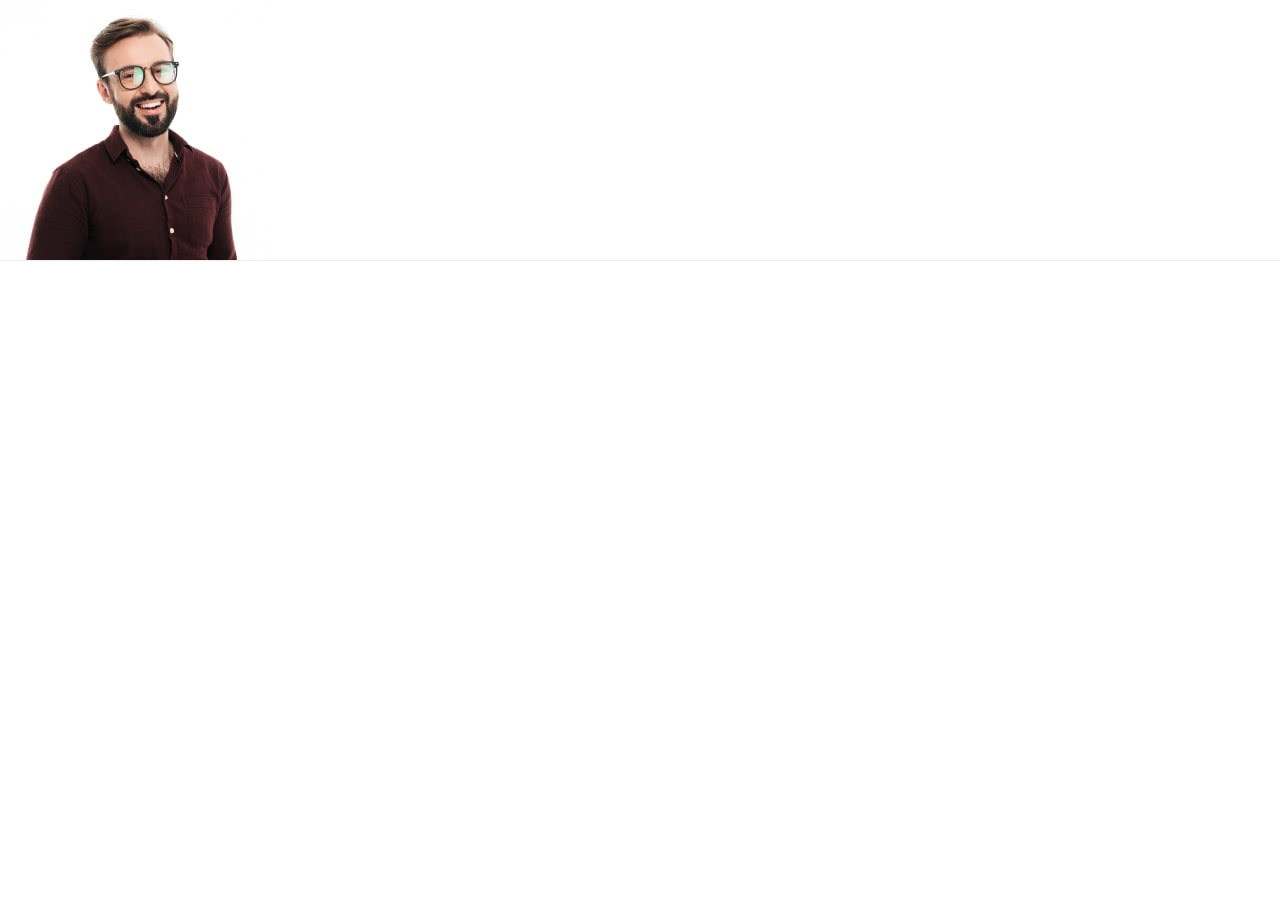
==== commit f498fc2b: "some problems with header" ====
--- a/new.html
+++ b/new.html
@@ -91,14 +91,7 @@
 
     <!-- </nav>
     </div> -->
-
-
-  </header>
-
-
-  <main>
-    <picture>
-      <source media="(max-width: 480px)"
+    <!-- <source media="(max-width: 480px)"
         srcset="./images/overlay/overlay-mob-1x.jpg 1x, ./images/overlay/overlay-mob-2x.jpg 2x" />
       <source media="(max-width: 768px)"
         srcset="./images/overlay/overlay-tablet-1x.jpg 1x, ./images/overlay/overlay-tablet-2x.jpg 2x" />
@@ -106,14 +99,59 @@
         srcset="./images/overlay/overlay-desktop-1x.jpg 1x, ./images/overlay/overlay-desktop-2x.jpg 2x" />
       <img src="./images/overlay/overlay-mob-2x.jpg" alt="">
     </picture>
-  </main>
+
+  </header>
+
+
+  <main>
+    <picture>
+      -->
+
+
+    <div class="thumb">
+      <img srcset="./images/our-team/img1-desktop-1x.jpg 270w, 
+      ./images/our-team/img1-tablet-1x.jpg 354w, 
+      ./images/our-team/img1-mob-1x.jpg 450w,
+      ./images/our-team/img1-desktop-2x.jpg 540w,
+      ./images/our-team/img1-tablet-2x.jpg 708w, 
+      ./images/our-team/img1-mob-2x.jpg 900w"
+        sizes="(min-width: 1200px) 270px, (min-width: 768px) 354px,(min-width: 480px) 450px, 100vw"
+        src="./images/our-team/img1-mob-1x.jpg" alt="">
+    </div>
 
 
 
 
 
 
-  <script src="./js/menu.js"></script>
+
+
+
+
+
+
+
+
+
+
+
+
+
+
+
+
+
+
+
+
+    </main>
+
+
+
+
+
+
+    <script src="./js/menu.js"></script>
 
 </body>
 
--- a/css/main.min.css
+++ b/css/main.min.css
@@ -1,2 +1,2 @@
-:root{--accent-color: #2196f3;--white-color: #ffffff;--header-title-color: #212121;--header-text-color: #757575;--primary-text-color: #757575;--primary-title-color: #212121;--footer-title-color: #212121;--footer-text-color: rgba(255, 255, 255, 0.6);--footer-background-color: #2f303a;--gap: 30px;--item: 1}.visually-hidden{position:absolute;white-space:nowrap;width:1px;height:1px;overflow:hidden;border:0;padding:0;clip:rect(0 0 0 0);clip-path:inset(50%);margin:-1px}ul{padding:0;margin:0;list-style:none;cursor:pointer;text-decoration:none}img{display:block;max-width:100%;height:auto}a{text-decoration:none}a,p,h1,h2,h3{padding:0;margin:0}body{background:var(--white-color);font-family:"Roboto", sans-serif;letter-spacing:0.03em}.grid{display:flex;flex-wrap:wrap;margin-top:calc(var(--gap) * -1);margin-left:calc(var(--gap) * -1)}.grid-item{flex-basis:calc(100% / var(--item) - var(--gap));margin-top:var(--gap);margin-left:var(--gap)}.link{font-family:inherit;font-weight:500;font-size:14px;line-height:1.14;letter-spacing:0.02em;text-decoration:none;transition:color 500ms cubic-bezier(0.4, 0, 0.2, 1)}.section{padding-top:60px;padding-bottom:60px}@media screen and (min-width: 1200px){.section{padding-top:94px;padding-bottom:94px}}@media screen and (min-width: 1200px){.section.half-padding-bottom{padding-bottom:47px}}.half-padding-top{padding-top:47px}.item:nth-child(4){background-color:#f5f4fa}.container{width:100%;margin-left:auto;margin-right:auto;padding-left:15px;padding-right:15px}@media screen and (min-width: 480px){.container{width:480px}}@media screen and (min-width: 768px){.container{width:768px}}@media screen and (min-width: 1200px){.container{width:1200px}}.logo-wrap{display:flex;align-items:center}.logo{font-family:Raleway, sans-serif;font-size:24px;line-height:1.16;font-weight:700;letter-spacing:.03em;text-decoration:none;color:var(--accent-color)}@media screen and (min-width: 1200px){.logo{font-size:26px;line-height:1.19;font-weight:700;letter-spacing:.03em}}.logo--dark{color:#000000}.logo--light{color:var(--white-color)}.menu-button{display:inline-flex;align-items:center;margin:10px 0;padding:0;border:none;background-color:transparent}@media screen and (min-width: 768px){.menu-button{display:none}}.menu-container{display:flex;opacity:1}@media screen and (max-width: 767px){.menu-container{overflow:scroll;z-index:1;position:fixed;top:0;left:0;width:100vw;height:100vh;background-color:lightgray;text-align:center;font-size:20px}}@media screen and (max-width: 767px){.menu-container.is-hidden{opacity:0;pointer-events:none}}.wrapper{width:100%;display:flex}@media screen and (max-width: 767px){.wrapper{position:absolute;display:block;padding:40px}}@media screen and (max-width: 767px){.menu-container.is-hidden{opacity:0;pointer-events:none}}.menu-close{position:absolute;display:flex;align-items:center;justify-content:center;margin:0;padding:0;top:10px;right:15px;width:40px;height:40px;border:1px solid rgba(0,0,0,0);background-color:inherit}.menu-close:hover{fill:var(--accent-color)}@media screen and (min-width: 768px){.menu-close{display:none}}.close{width:40px;height:40px}.header{position:relative;background-color:var(--white-color);border:solid #ececec;border-width:0 0 1px 0;width:100%}.header .container{display:flex;justify-content:space-between}@media screen and (min-width: 768px){.header .container{justify-content:flex-start}}.main-nav{display:flex;flex-wrap:wrap;width:480px;padding:48px 40px}@media screen and (min-width: 768px){.main-nav{flex-wrap:nowrap;align-items:center;width:100%;padding:0}}.nav{display:flex;align-items:center;width:100%}.site-nav{display:block;text-align:start;margin-bottom:302px}@media screen and (min-width: 768px){.site-nav{display:flex;margin-bottom:0}}.site-nav__item{margin:0;margin-bottom:32px}.site-nav__item:last-child{margin-bottom:0}@media screen and (min-width: 768px){.site-nav__item{position:relative;margin-bottom:0}.site-nav__item:not(:last-child){margin-right:50px}.site-nav__item:first-child{margin-left:88px}}@media screen and (min-width: 1200px){.site-nav__item:first-child{margin-left:93px}}.site-nav__link{position:relative;display:inline-block;padding-top:0;padding-bottom:0;color:var(--header-title-color);font-family:inherit;font-size:40px;line-height:1.17;font-weight:500;letter-spacing:.02em;text-decoration:none;transition:color 500ms cubic-bezier(0.4, 0, 0.2, 1)}.site-nav__link:hover,.site-nav__link:focus{color:var(--accent-color)}@media screen and (min-width: 768px){.site-nav__link{padding-top:32px;padding-bottom:32px;font-size:14px;line-height:1.14;font-weight:500;letter-spacing:.02em}}.site-nav__link--currant{color:var(--accent-color)}.site-nav__link--currant::before{position:absolute;display:inline-block;content:"";width:100%;height:4px;bottom:0;border-radius:2px;background-color:rgba(33,150,243,0.9);opacity:1}.connection{display:flex;width:100%;text-align:center;flex-direction:column-reverse;margin-right:0;margin-bottom:-32px}@media screen and (min-width: 768px){.connection{display:block;flex-wrap:wrap;margin-left:84px;margin-bottom:-10px;flex-direction:row;margin-top:20px}}@media screen and (min-width: 1200px){.connection{display:flex;margin-top:0;margin-left:305px}}.connection__item{margin-bottom:32px}@media screen and (min-width: 768px){.connection__item{margin-bottom:10px}}@media screen and (min-width: 1200px){.connection__item{margin-bottom:0}}@media screen and (min-width: 768px){.connection__item+.connection__item{margin-left:0}}@media screen and (min-width: 1200px){.connection__item+.connection__item{margin-left:30px}}.connection__link{display:flex;align-items:center;font-size:24px;line-height:1.17;font-weight:500;letter-spacing:.02em;color:var(--header-text-color);transition:color 500ms cubic-bezier(0.4, 0, 0.2, 1)}.connection__link:hover,.connection__link:focus{color:var(--accent-color)}@media screen and (min-width: 768px){.connection__link{padding-top:0;padding-bottom:0;margin-bottom:0;font-size:12px;line-height:1.16;font-weight:500;letter-spacing:.02em}}@media screen and (min-width: 1200px){.connection__link{padding-top:32px;padding-bottom:32px;font-size:14px;line-height:1.14;font-weight:500;letter-spacing:.02em}}@media screen and (max-width: 767px){.connection__item:last-child>.connection__link{font-size:34px;line-height:1.17;font-weight:500;letter-spacing:.02em;color:var(--accent-color)}}.connection__icon{display:none;margin-right:10px;fill:var(--header-text-color);transition:fill 500ms cubic-bezier(0.4, 0, 0.2, 1)}.connection__icon:hover,.connection__icon:focus{fill:var(--accent-color)}.connection__link:hover .connection__icon,.connection__link:focus .connection__icon{fill:var(--accent-color)}@media screen and (min-width: 768px){.connection__icon{display:block}}.connection__icon--letter{display:none;align-self:center;margin-right:10px;width:16px;height:12px}@media screen and (min-width: 768px){.connection__icon--letter{display:flex}}.connection__icon--tel{display:none;width:10px;height:16px}@media screen and (min-width: 768px){.connection__icon--tel{display:block}}.button{font-family:inherit;font-size:16px;line-height:1.87;font-weight:700;letter-spacing:.06em;min-width:200px;min-height:50px;padding:10px 32px;text-align:center;border-color:transparent;border-radius:4px;box-shadow:0px 4px 4px rgba(0,0,0,0.15);background:var(--accent-color);color:var(--white-color);cursor:pointer;transition:background 500ms cubic-bezier(0.4, 0, 0.2, 1)}.button:hover,.button:focus{background:#1473c0;box-shadow:0px 4px 4px rgba(0,0,0,0.15);border-radius:4px}.hero{margin-left:auto;margin-right:auto;background-position:center;background-repeat:no-repeat;background-size:cover;color:var(--white-color);font-family:inherit;text-align:center;background-image:linear-gradient(to right, rgba(47,48,58,0.4), rgba(47,48,58,0.4)),url("/images/overlay/overlay-mob-1x.jpg")}@media (min-device-pixel-ratio: 2), (min-resolution: 192dpi), (min-resolution: 2dppx){.hero{background-image:linear-gradient(to right, rgba(47,48,58,0.4), rgba(47,48,58,0.4)),url("/images/overlay/overlay-mob-2x.jpg")}}@media (min-width: 768px){.hero{background-image:linear-gradient(to right, rgba(47,48,58,0.4), rgba(47,48,58,0.4)),url("/images/overlay/overlay-tablet-1x.jpg")}}@media (min-width: 768px) and (min-device-pixel-ratio: 2), (min-width: 768px) and (min-resolution: 192dpi), (min-width: 768px) and (min-resolution: 2dppx){.hero{background-image:linear-gradient(to right, rgba(47,48,58,0.4), rgba(47,48,58,0.4)),url("/images/overlay/overlay-tablet-2x.jpg")}}@media (min-width: 1200px){.hero{max-width:1600px;background-image:linear-gradient(to right, rgba(47,48,58,0.4), rgba(47,48,58,0.4)),url("/images/overlay/overlay-desktop-1x.jpg")}}@media (min-width: 1200px) and (min-device-pixel-ratio: 2), (min-width: 1200px) and (min-resolution: 192dpi), (min-width: 1200px) and (min-resolution: 2dppx){.hero{max-width:1600px;background-image:linear-gradient(to right, rgba(47,48,58,0.4), rgba(47,48,58,0.4)),url("/images/overlay/overlay-desktop-2x.jpg")}}.hero__block{padding-top:118px;padding-bottom:118px;text-align:center}@media screen and (min-width: 1200px){.hero__block{padding-top:200px;padding-bottom:200px}}.hero__title{margin:0 auto;margin-bottom:30px;max-width:360px;font-size:26px;line-height:1.6;font-weight:900;letter-spacing:.06em;text-transform:uppercase}@media screen and (min-width: 1200px){.hero__title{max-width:696px;font-size:44px;line-height:1.36;font-weight:900;letter-spacing:.06em;margin-top:0;margin-bottom:30px}}.section-title{margin-bottom:30px;font-size:28px;line-height:1.17;font-weight:700;letter-spacing:.03em;text-align:center}@media screen and (min-width: 1200px){.section-title{margin-bottom:50px;font-size:36px;line-height:1.17;font-weight:700;letter-spacing:.03em}}.features-list{--item:1}@media screen and (min-width: 768px){.features-list{--item:2}}@media (min-width: 1200px){.features-list{--item:4}}.features-list__item{width:100%}@media screen and (min-width: 768px){.features-list__item{width:calc(100% / 2 + 30px)}}@media screen and (min-width: 1200px){.features-list__item{width:270px}}.features-list__wrap{display:flex;justify-content:center;align-items:center;height:120px;margin-bottom:30px;background:#f5f4fa;border-radius:4px;border:transparent}.features-list__wrap:last-child{margin-right:0}.features-list__title{padding-bottom:10px;text-transform:uppercase;font-weight:700;font-size:14px;line-height:1.14;text-align:center}@media screen and (min-width: 768px){.features-list__title{text-align:left}}.features-list__text{color:var(--primary-text-color);font-size:14px;line-height:1.71;text-align:left}.features-list__icon{width:70px;height:70px;background-color:transparent}.activity{display:none}@media screen and (min-width: 1200px){.activity{display:block}}.directions{--item:3}.directions__element{position:relative}.directions__hover{position:absolute;text-align:center;font-weight:700;width:100%;height:70px;bottom:0;left:0;font-size:14px;line-height:1.14;font-weight:400;letter-spacing:.03em;text-transform:uppercase;padding:27px 82px;color:var(--white-color);background-color:rgba(47,48,58,0.8);opacity:1}.social{display:flex;justify-content:center;width:206px;height:44px;padding:0}.social__item{display:flex;justify-content:center;align-items:center;width:44px;height:44px;margin-right:10px}.social__item:last-child{margin-right:0}.social__link{display:flex;justify-content:center;align-items:center;width:44px;height:44px;border-radius:50%;transition:background-color 500ms cubic-bezier(0.4, 0, 0.2, 1)}.social__link:hover,.social__link:focus{background-color:var(--accent-color)}.social__icon{width:20px;height:20px;background-color:transparent;transition:fill 500ms cubic-bezier(0.4, 0, 0.2, 1)}.social__link:hover .social__icon,.social__link:focus .social__icon{fill:var(--white-color)}.social__link--team{background-color:transparent}.social__icon--team{fill:#afb1b8}.social__link--footer{background-color:rgba(255,255,255,0.1)}.social__icon--footer{fill:var(--white-color)}.social-header{display:flex;flex-wrap:wrap;margin-top:64px}@media screen and (min-width: 768px){.social-header{display:none}}.social-header__item:not(:last-child){margin-right:20px}.social-header__link{position:relative;color:var(--accent-color);font-size:18px;line-height:1.22;font-weight:500;letter-spacing:.02em}.social-header__item:last-child>.social-header__link::after{display:none}.social-header__link::after{position:absolute;display:inline-block;content:"";right:-20px;top:10px;color:var(--accent-color);width:22px;border:1px solid rgba(33,33,33,0.2);transform:rotate(90deg)}.team-list{--item:1}@media screen and (min-width: 768px){.team-list{--item:2}}@media screen and (min-width: 1200px){.team-list{--item:4}}.team-list__element{background-color:var(--white-color);box-shadow:0px 1px 3px rgba(0,0,0,0.12),0px 1px 1px rgba(0,0,0,0.14),0px 2px 1px rgba(0,0,0,0.2);border-radius:0px 0px 4px 4px}.team-list__item{padding-top:30px;padding-bottom:30px;width:100%}@media screen and (min-width: 480px){.team-list__item{width:450px}}@media screen and (min-width: 768px){.team-list__item{width:354px}}@media screen and (min-width: 1200px){.team-list__item{width:270px}}.team-list__names{font-size:16px;line-height:1.19;font-weight:500;letter-spacing:.03em;text-align:center}.team-list__jobs{margin-top:10px;color:var(--primary-text-color);font-size:16px;line-height:1.19;font-weight:400;letter-spacing:.03em;text-align:center}.team-list__social{margin:16px auto 0 auto}@media screen and (min-width: 1200px){.team-list__social{margin:16px 32px 0 32px}}.clients-list{display:flex;flex-wrap:wrap;margin-right:-30px;margin-bottom:-30px}@media screen and (min-width: 1200px){.clients-list{margin-right:0px}}.clients{display:flex;margin-bottom:30px;margin-right:30px;width:calc( 100% / 2 - 30px);height:92px;border:#afb1b8 1px solid;border-radius:5%;transition:border, fill;transition-duration:500ms;transition-timing-function:cubic-bezier(0.4, 0, 0.2, 1)}.clients:hover,.clients:focus{border:var(--accent-color) 0.1px solid}@media screen and (min-width: 768px){.clients{width:calc( 100% / 3 - 30px)}}@media screen and (min-width: 1200px){.clients{width:170px}.clients:last-child{margin-right:0}}.clients-set{display:flex;align-items:center;margin-right:auto;margin-left:auto;height:92px}.clients-icon{width:106px;height:60px;fill:#afb1b8;transition:fill 500ms cubic-bezier(0.4, 0, 0.2, 1)}.clients-set:hover .clients-icon,.clients-set:focus .clients-icon{fill:var(--accent-color)}.footer{display:flex;background-color:var(--footer-background-color);color:var(--white-color);font-family:Roboto, sans-serif;font-style:normal;height:100%}@media screen and (min-width: 1200px){.footer{height:252px}}@media screen and (min-width: 768px){.footer .container{display:flex;flex-wrap:wrap;justify-content:space-around}}@media screen and (min-width: 1200px){.footer .container{flex-wrap:nowrap;justify-content:left}}.wrap-tab{display:block}@media screen and (min-width: 768px){.wrap-tab{display:flex}}.footer-address{text-align:center;flex-shrink:0;margin-top:60px}@media screen and (min-width: 768px){.footer-address{margin-right:165px}}@media screen and (min-width: 1200px){.footer-address{text-align:left;margin-right:70px}}.footer-address__address{margin-top:20px}.address__link{font-style:normal;font-size:14px;line-height:1.71;font-weight:400;letter-spacing:.03em}.address__link{color:var(--footer-text-color)}.address__link:hover{color:var(--footer-text-color)}.address__link-map{color:var(--white-color)}.address__link-map:hover{color:var(--white-color)}.address__item{margin-bottom:9px}.address__item:last-child{margin-bottom:0}.footer-social{margin-top:60px;text-align:center}@media screen and (min-width: 768px){.footer-social{text-align:left}}@media screen and (min-width: 1200px){.footer-social{margin-right:0px;margin-top:72px}}.social--footer{margin-left:auto;margin-right:auto}.slogan{text-align:center;margin-bottom:20px;font-size:14px;line-height:1.14;font-weight:700;letter-spacing:.03em}@media screen and (min-width: 1200px){.slogan{text-align:left}}.messangers__link--footer{background-color:rgba(255,255,255,0.1)}.messangers__icon--footer{fill:var(--white-color);background-color:transparent}.messangers__link--footer:hover .messangers__icon--footer,.messangers__link--footer:focus .messangers__icon--footer{fill:var(--white-color)}.subscribe{margin-top:60px;margin-bottom:60px;width:100%}@media screen and (min-width: 1200px){.subscribe{margin-top:72px;margin-left:93px;width:570px}}.subscribe__wrap{flex-wrap:wrap;justify-content:center;display:block}@media screen and (min-width: 1200px){.subscribe__wrap{flex-wrap:nowrap;justify-content:left;display:flex}}.subscribe__wrap input{padding:15px 16px;background-color:transparent;border:1px solid rgba(255,255,255,0.3);box-sizing:border-box;filter:drop-shadow(0px 4px 4px rgba(0,0,0,0.15));border-radius:4px;width:100%;margin-left:auto;margin-right:auto;display:block}.subscribe__wrap input::placeholder{font-size:16px;line-height:1.25;font-weight:400;letter-spacing:.03em;color:rgba(255,255,255,0.6)}@media screen and (min-width: 768px){.subscribe__wrap input{width:450px}}@media screen and (min-width: 1200px){.subscribe__wrap input{width:358px}}.subscribe__button{margin-top:20px;display:flex;align-self:center;margin-left:auto;margin-right:auto}@media screen and (min-width: 1200px){.subscribe__button{margin-top:0;margin-left:12px}}.subscribe__icon{align-items:baseline;align-self:center;width:24px;height:24px;margin-left:10px;fill:var(--white-color);transition:fill 500ms cubic-bezier(0.4, 0, 0.2, 1)}.button:hover .subscribe__icon,.button:focus .subscribe__icon{fill:var(--white-color)}.backdrop{position:fixed;top:0;left:0;width:100%;height:100%;background-color:rgba(0,0,0,0.2);opacity:1;transition:opacity 500ms cubic-bezier(0.4, 0, 0.2, 1)}.backdrop.is-hidden{opacity:0;pointer-events:none}.backdrop.is-hidden .modal{transform:translate(-50%, -50%) scale(0.5)}.modal{position:absolute;top:50%;left:50%;min-width:100%;min-height:609px;padding:40px;background-color:var(--white-color);box-shadow:0px 1px 3px rgba(0,0,0,0.12),0px 1px 1px rgba(0,0,0,0.14),0px 2px 1px rgba(0,0,0,0.2);border-radius:4px;transform:translate(-50%, -50%) scale(1);transition:transform 250ms cubic-bezier(0.4, 0, 0.2, 1)}@media screen and (min-width: 480px){.modal{min-width:450px}}@media screen and (min-width: 1200px){.modal{min-width:528px;min-height:581px}}.modal-close{position:absolute;display:flex;align-items:center;justify-content:center;margin:0;padding:0;top:8px;right:8px;width:30px;height:30px;border-radius:50%;border:1px solid rgba(0,0,0,0.1);background-color:inherit}.modal-close:hover{fill:var(--accent-color)}.close{width:18px;height:18px}.modal-title{display:flex;flex-wrap:wrap;text-align:center;margin-bottom:12px;font-size:20px;line-height:1.5;font-weight:700;letter-spacing:.03em;color:var(--primary-title-color)}@media screen and (min-width: 768px){.modal-title{display:block;flex-wrap:nowrap;text-align:center;font-size:20px;line-height:1.15;font-weight:700;letter-spacing:.03em}}.form__field{margin-bottom:10px;height:58px}.form__label{margin-bottom:4px;font-size:12px;line-height:1.15;font-weight:400;letter-spacing:.01em;color:var(--primary-text-color)}.form-input{font-size:16px;line-height:1.15;font-weight:400;letter-spacing:.01em;font:inherit;border:1px solid rgba(33,33,33,0.2);box-sizing:border-box;border-radius:4px;height:40px;width:100%;padding-left:42px}.input-wrap{display:block;position:relative}.form-icon{position:absolute;width:18px;height:18px;top:50%;left:8px;transform:translateY(-50%);background-color:inherit}.form-input:focus ~ .form-icon,.form-input:hover ~ .form-icon,.form-input:hover{fill:var(--accent-color);border-color:var(--accent-color)}.form__field--comment{margin-bottom:20px}.form__label--comment{font-size:12px;line-height:1.15;font-weight:400;letter-spacing:.01em;color:#757575}.form__comment{margin-top:4px;resize:none;height:120px;padding:12px 16px;width:100%;font-size:12px;line-height:1.15;font-weight:400;letter-spacing:.01em;border:1px solid rgba(33,33,33,0.2);border-radius:4px}.form__comment::placeholder{color:rgba(117,117,117,0.5)}.check{height:100%;margin-bottom:30px}.check__text{display:flex;position:relative;flex-wrap:wrap;font-size:12px;line-height:1.56;font-weight:400;letter-spacing:.03em;color:var(--primary-text-color)}@media screen and (min-width: 768px){.check__text{font-size:14px;line-height:1.41;font-weight:400;letter-spacing:.03em}}.check__link{color:var(--accent-color);background-color:var(--white-color);text-decoration:underline;margin-left:5px;flex-shrink:0}.check__text span{display:flex;align-items:center;justify-content:center;margin-right:5px;width:16px;height:15px;border:2px solid var(--primary-title-color);border-radius:3px;background-repeat:no-repeat}.check__icon{fill:var(--white-color)}.check__input:checked+.check__text span{background-color:var(--accent-color);border:none}.modal__button{text-align:center}.projects-filter{margin-bottom:40px;margin-top:-15px;display:flex;flex-wrap:wrap}@media screen and (min-width: 768px){.projects-filter{margin-bottom:30px;justify-content:center;flex-wrap:nowrap}}.projects-filter__button{margin-top:15px;margin-right:8px;padding:6px 22px;border-radius:4px;border-color:transparent;border-radius:4px;font-family:inherit;font-size:16px;line-height:1.6;font-weight:500;letter-spacing:.03em;cursor:pointer;background-color:#f5f4fa;color:var(--primary-title-color);transition:color 500ms cubic-bezier(0.4, 0, 0.2, 1),background-color 500ms cubic-bezier(0.4, 0, 0.2, 1)}.projects-filter__button:hover,.projects-filter__button:focus{background-color:var(--accent-color);color:var(--white-color);filter:drop-shadow(0px 4px 4px rgba(0,0,0,0.25))}@media screen and (min-width: 768px){.projects-filter__button{margin-bottom:0}}.project__link{display:flex;flex-direction:column;height:100%}.project__name{padding:20px 24px 20px 24px;border:solid #eeeeee;border-width:0 1px 1px 1px;flex-grow:1}.project__title{color:var(--primary-title-color);font-size:18px;line-height:2;font-weight:700;letter-spacing:.06em}.project__text{margin-top:4px;color:var(--primary-text-color);font-size:16px;line-height:1.8;font-weight:400;letter-spacing:.03em}.project__item:hover{box-shadow:0px 1px 1px rgba(0,0,0,0.12),0px 4px 4px rgba(0,0,0,0.06),1px 4px 6px rgba(0,0,0,0.16)}@media screen and (min-width: 768px){.project__item{width:450px}}.section-projects{--item:1}@media screen and (min-width: 768px){.section-projects{--item:2}}@media screen and (min-width: 1200px){.section-projects{--item:3}}.project__wrap{position:relative;overflow:hidden}.project__desctiption{height:101%;position:absolute;font-size:18px;line-height:1.56;font-weight:400;letter-spacing:.03em;top:0;padding:63px 24px;color:var(--white-color);background-color:rgba(33,150,243,0.9);transform:translateY(100%);transition:transform 500ms;transition-timing-function:cubic-bezier(0.4, 0, 0.2, 1)}.project__item:hover .project__desctiption,.project__item:focus .project__desctiption{transform:translateY(0)}
+:root{--accent-color: #2196f3;--white-color: #ffffff;--header-title-color: #212121;--header-text-color: #757575;--primary-text-color: #757575;--primary-title-color: #212121;--footer-title-color: #212121;--footer-text-color: rgba(255, 255, 255, 0.6);--footer-background-color: #2f303a;--gap: 30px;--item: 1}.visually-hidden{position:absolute;white-space:nowrap;width:1px;height:1px;overflow:hidden;border:0;padding:0;clip:rect(0 0 0 0);clip-path:inset(50%);margin:-1px}ul{padding:0;margin:0;list-style:none;cursor:pointer;text-decoration:none}img{display:block;max-width:100%;height:auto}a{text-decoration:none}a,p,h1,h2,h3{padding:0;margin:0}body{background:var(--white-color);font-family:"Roboto", sans-serif;letter-spacing:0.03em}.grid{display:flex;flex-wrap:wrap;margin-top:calc(var(--gap) * -1);margin-left:calc(var(--gap) * -1)}.grid-item{flex-basis:calc(100% / var(--item) - var(--gap));margin-top:var(--gap);margin-left:var(--gap)}.link{font-family:inherit;font-weight:500;font-size:14px;line-height:1.14;letter-spacing:0.02em;text-decoration:none;transition:color 500ms cubic-bezier(0.4, 0, 0.2, 1)}.section{padding-top:60px;padding-bottom:60px}@media screen and (min-width: 1200px){.section{padding-top:94px;padding-bottom:94px}}@media screen and (min-width: 1200px){.section.half-padding-bottom{padding-bottom:47px}}.half-padding-top{padding-top:47px}.item:nth-child(4){background-color:#f5f4fa}.container{width:100%;margin-left:auto;margin-right:auto;padding-left:15px;padding-right:15px}@media screen and (min-width: 480px){.container{width:480px}}@media screen and (min-width: 768px){.container{width:768px}}@media screen and (min-width: 1200px){.container{width:1200px}}.logo-wrap{display:flex;align-items:center}.logo{font-family:Raleway, sans-serif;font-size:24px;line-height:1.16;font-weight:700;letter-spacing:.03em;text-decoration:none;color:var(--accent-color)}@media screen and (min-width: 1200px){.logo{font-size:26px;line-height:1.19;font-weight:700;letter-spacing:.03em}}.logo--dark{color:#000000}.logo--light{color:var(--white-color)}.menu-button{display:inline-flex;align-items:center;margin:10px 0;padding:0;border:none;background-color:transparent}@media screen and (min-width: 768px){.menu-button{display:none}}.menu-container{display:flex;opacity:1;justify-content:space-between;width:100%}@media screen and (max-width: 767px){.menu-container{z-index:1;position:fixed;top:0;left:0;width:100vw;height:100vh;background-color:var(--white-color);text-align:center;font-size:20px}}@media screen and (max-width: 767px){.menu-container.is-hidden{opacity:0;pointer-events:none}}.wrapper{width:100%;display:flex}@media screen and (max-width: 767px){.wrapper{position:absolute;padding:40px;flex-direction:column;justify-content:space-between;height:100%}}@media screen and (min-width: 1200px){.wrapp{display:flex;width:100%}}@media screen and (max-width: 767px){.menu-container.is-hidden{opacity:0;pointer-events:none}}.menu-close{position:absolute;display:flex;align-items:center;justify-content:center;margin:0;padding:0;top:10px;right:15px;width:40px;height:40px;border:1px solid rgba(0,0,0,0);background-color:inherit}.menu-close:hover{fill:var(--accent-color)}@media screen and (min-width: 768px){.menu-close{display:none}}.close{width:40px;height:40px}.header{position:relative;background-color:var(--white-color);border:solid #ececec;border-width:0 0 1px 0;width:100%}.header .container{display:flex;justify-content:space-between}@media screen and (min-width: 768px){.header .container{justify-content:flex-start}}.main-nav{display:flex;flex-wrap:wrap;width:480px;padding:48px 40px}@media screen and (min-width: 768px){.main-nav{flex-wrap:nowrap;align-items:center;width:100%;padding:0}}.nav{display:flex;align-items:center;width:100%}.site-nav{display:block;text-align:start;margin-bottom:50px}@media screen and (min-width: 768px){.site-nav{display:flex;margin-bottom:0}}.site-nav__item{margin:0;margin-bottom:32px}.site-nav__item:last-child{margin-bottom:0}@media screen and (min-width: 768px){.site-nav__item{position:relative;margin-bottom:0}.site-nav__item:not(:last-child){margin-right:50px}.site-nav__item:first-child{margin-left:88px}}@media screen and (min-width: 1200px){.site-nav__item:first-child{margin-left:93px}}.site-nav__link{position:relative;display:inline-block;padding-top:0;padding-bottom:0;color:var(--header-title-color);font-family:inherit;font-size:40px;line-height:1.17;font-weight:500;letter-spacing:.02em;text-decoration:none;transition:color 500ms cubic-bezier(0.4, 0, 0.2, 1)}.site-nav__link:hover,.site-nav__link:focus{color:var(--accent-color)}@media screen and (min-width: 768px){.site-nav__link{padding-top:32px;padding-bottom:32px;font-size:14px;line-height:1.14;font-weight:500;letter-spacing:.02em}}.site-nav__link--currant{color:var(--accent-color)}.site-nav__link--currant::before{position:absolute;display:inline-block;content:"";width:100%;height:4px;bottom:0;border-radius:2px;background-color:rgba(33,150,243,0.9);opacity:1}.connection{display:flex;width:100%;text-align:center;flex-direction:column-reverse;margin-right:0;margin-bottom:-32px}@media screen and (min-width: 768px){.connection{display:block;flex-wrap:wrap;margin-left:84px;margin-bottom:-10px;flex-direction:row;margin-top:20px}}@media screen and (min-width: 1200px){.connection{display:flex;margin-top:0}}.connection__item{margin-bottom:32px}@media screen and (min-width: 768px){.connection__item{margin-bottom:10px}}@media screen and (min-width: 1200px){.connection__item{margin-bottom:0}}@media screen and (min-width: 768px){.connection__item+.connection__item{margin-left:0}}@media screen and (min-width: 1200px){.connection__item+.connection__item{margin-left:30px}}.connection__link{display:flex;align-items:center;font-size:24px;line-height:1.17;font-weight:500;letter-spacing:.02em;color:var(--header-text-color);transition:color 500ms cubic-bezier(0.4, 0, 0.2, 1)}.connection__link:hover,.connection__link:focus{color:var(--accent-color)}@media screen and (min-width: 768px){.connection__link{padding-top:0;padding-bottom:0;margin-bottom:0;font-size:12px;line-height:1.16;font-weight:500;letter-spacing:.02em}}@media screen and (min-width: 1200px){.connection__link{padding-top:32px;padding-bottom:32px;font-size:14px;line-height:1.14;font-weight:500;letter-spacing:.02em}}@media screen and (max-width: 767px){.connection__item:last-child>.connection__link{font-size:34px;line-height:1.17;font-weight:500;letter-spacing:.02em;color:var(--accent-color)}}.connection__icon{display:none;margin-right:10px;fill:var(--header-text-color);transition:fill 500ms cubic-bezier(0.4, 0, 0.2, 1)}.connection__icon:hover,.connection__icon:focus{fill:var(--accent-color)}.connection__link:hover .connection__icon,.connection__link:focus .connection__icon{fill:var(--accent-color)}@media screen and (min-width: 768px){.connection__icon{display:block}}.connection__icon--letter{display:none;align-self:center;margin-right:10px;width:16px;height:12px}@media screen and (min-width: 768px){.connection__icon--letter{display:flex}}.connection__icon--tel{display:none;width:10px;height:16px}@media screen and (min-width: 768px){.connection__icon--tel{display:block}}.button{font-family:inherit;font-size:16px;line-height:1.87;font-weight:700;letter-spacing:.06em;min-width:200px;min-height:50px;padding:10px 32px;text-align:center;border-color:transparent;border-radius:4px;box-shadow:0px 4px 4px rgba(0,0,0,0.15);background:var(--accent-color);color:var(--white-color);cursor:pointer;transition:background 500ms cubic-bezier(0.4, 0, 0.2, 1)}.button:hover,.button:focus{background:#1473c0;box-shadow:0px 4px 4px rgba(0,0,0,0.15);border-radius:4px}.hero{margin-left:auto;margin-right:auto;background-position:center;background-repeat:no-repeat;background-size:cover;color:var(--white-color);font-family:inherit;text-align:center;background-image:linear-gradient(to right, rgba(47,48,58,0.4), rgba(47,48,58,0.4)),url("/images/overlay/overlay-mob-1x.jpg")}@media (min-device-pixel-ratio: 2), (min-resolution: 192dpi), (min-resolution: 2dppx){.hero{background-image:linear-gradient(to right, rgba(47,48,58,0.4), rgba(47,48,58,0.4)),url("/images/overlay/overlay-mob-2x.jpg")}}@media (min-width: 768px){.hero{background-image:linear-gradient(to right, rgba(47,48,58,0.4), rgba(47,48,58,0.4)),url("/images/overlay/overlay-tablet-1x.jpg")}}@media (min-width: 768px) and (min-device-pixel-ratio: 2), (min-width: 768px) and (min-resolution: 192dpi), (min-width: 768px) and (min-resolution: 2dppx){.hero{background-image:linear-gradient(to right, rgba(47,48,58,0.4), rgba(47,48,58,0.4)),url("/images/overlay/overlay-tablet-2x.jpg")}}@media (min-width: 1200px){.hero{max-width:1600px;background-image:linear-gradient(to right, rgba(47,48,58,0.4), rgba(47,48,58,0.4)),url("/images/overlay/overlay-desktop-1x.jpg")}}@media (min-width: 1200px) and (min-device-pixel-ratio: 2), (min-width: 1200px) and (min-resolution: 192dpi), (min-width: 1200px) and (min-resolution: 2dppx){.hero{max-width:1600px;background-image:linear-gradient(to right, rgba(47,48,58,0.4), rgba(47,48,58,0.4)),url("/images/overlay/overlay-desktop-2x.jpg")}}.hero__block{padding-top:118px;padding-bottom:118px;text-align:center}@media screen and (min-width: 1200px){.hero__block{padding-top:200px;padding-bottom:200px}}.hero__title{margin:0 auto;margin-bottom:30px;max-width:360px;font-size:26px;line-height:1.6;font-weight:900;letter-spacing:.06em;text-transform:uppercase}@media screen and (min-width: 1200px){.hero__title{max-width:696px;font-size:44px;line-height:1.36;font-weight:900;letter-spacing:.06em;margin-top:0;margin-bottom:30px}}.section-title{margin-bottom:30px;font-size:28px;line-height:1.17;font-weight:700;letter-spacing:.03em;text-align:center}@media screen and (min-width: 1200px){.section-title{margin-bottom:50px;font-size:36px;line-height:1.17;font-weight:700;letter-spacing:.03em}}.features-list{--item:1}@media screen and (min-width: 768px){.features-list{--item:2}}@media (min-width: 1200px){.features-list{--item:4}}.features-list__item{width:100%}@media screen and (min-width: 768px){.features-list__item{width:calc(100% / 2 + 30px)}}@media screen and (min-width: 1200px){.features-list__item{width:270px}}.features-list__wrap{display:flex;justify-content:center;align-items:center;height:120px;margin-bottom:30px;background:#f5f4fa;border-radius:4px;border:transparent}.features-list__wrap:last-child{margin-right:0}.features-list__title{padding-bottom:10px;text-transform:uppercase;font-weight:700;font-size:14px;line-height:1.14;text-align:center}@media screen and (min-width: 768px){.features-list__title{text-align:left}}.features-list__text{color:var(--primary-text-color);font-size:14px;line-height:1.71;text-align:left}.features-list__icon{width:70px;height:70px;background-color:transparent}.activity{display:none}@media screen and (min-width: 1200px){.activity{display:block}}.directions{--item:3}.directions__element{position:relative}.directions__hover{position:absolute;text-align:center;font-weight:700;width:100%;height:70px;bottom:0;left:0;font-size:14px;line-height:1.14;font-weight:400;letter-spacing:.03em;text-transform:uppercase;padding:27px 82px;color:var(--white-color);background-color:rgba(47,48,58,0.8);opacity:1}.social{display:flex;justify-content:center;width:206px;height:44px;padding:0}.social__item{display:flex;justify-content:center;align-items:center;width:44px;height:44px;margin-right:10px}.social__item:last-child{margin-right:0}.social__link{display:flex;justify-content:center;align-items:center;width:44px;height:44px;border-radius:50%;transition:background-color 500ms cubic-bezier(0.4, 0, 0.2, 1)}.social__link:hover,.social__link:focus{background-color:var(--accent-color)}.social__icon{width:20px;height:20px;background-color:transparent;transition:fill 500ms cubic-bezier(0.4, 0, 0.2, 1)}.social__link:hover .social__icon,.social__link:focus .social__icon{fill:var(--white-color)}.social__link--team{background-color:transparent}.social__icon--team{fill:#afb1b8}.social__link--footer{background-color:rgba(255,255,255,0.1)}.social__icon--footer{fill:var(--white-color)}.social-header{display:flex;flex-wrap:wrap;margin-top:64px}@media screen and (min-width: 768px){.social-header{display:none}}.social-header__item:not(:last-child){margin-right:20px}.social-header__link{position:relative;color:var(--accent-color);font-size:18px;line-height:1.22;font-weight:500;letter-spacing:.02em}.social-header__item:last-child>.social-header__link::after{display:none}.social-header__link::after{position:absolute;display:inline-block;content:"";right:-20px;top:10px;color:var(--accent-color);width:22px;border:1px solid rgba(33,33,33,0.2);transform:rotate(90deg)}.team-list{--item:1}@media screen and (min-width: 768px){.team-list{--item:2}}@media screen and (min-width: 1200px){.team-list{--item:4}}.team-list__element{background-color:var(--white-color);box-shadow:0px 1px 3px rgba(0,0,0,0.12),0px 1px 1px rgba(0,0,0,0.14),0px 2px 1px rgba(0,0,0,0.2);border-radius:0px 0px 4px 4px}.team-list__item{padding-top:30px;padding-bottom:30px;width:100%}@media screen and (min-width: 480px){.team-list__item{width:450px}}@media screen and (min-width: 768px){.team-list__item{width:354px}}@media screen and (min-width: 1200px){.team-list__item{width:270px}}.team-list__names{font-size:16px;line-height:1.19;font-weight:500;letter-spacing:.03em;text-align:center}.team-list__jobs{margin-top:10px;color:var(--primary-text-color);font-size:16px;line-height:1.19;font-weight:400;letter-spacing:.03em;text-align:center}.team-list__social{margin:16px auto 0 auto}@media screen and (min-width: 1200px){.team-list__social{margin:16px 32px 0 32px}}.clients-list{display:flex;flex-wrap:wrap;margin-right:-30px;margin-bottom:-30px}@media screen and (min-width: 1200px){.clients-list{margin-right:0px}}.clients{display:flex;margin-bottom:30px;margin-right:30px;width:calc( 100% / 2 - 30px);height:92px;border:#afb1b8 1px solid;border-radius:5%;transition:border, fill;transition-duration:500ms;transition-timing-function:cubic-bezier(0.4, 0, 0.2, 1)}.clients:hover,.clients:focus{border:var(--accent-color) 0.1px solid}@media screen and (min-width: 768px){.clients{width:calc( 100% / 3 - 30px)}}@media screen and (min-width: 1200px){.clients{width:170px}.clients:last-child{margin-right:0}}.clients-set{display:flex;align-items:center;margin-right:auto;margin-left:auto;height:92px}.clients-icon{width:106px;height:60px;fill:#afb1b8;transition:fill 500ms cubic-bezier(0.4, 0, 0.2, 1)}.clients-set:hover .clients-icon,.clients-set:focus .clients-icon{fill:var(--accent-color)}.footer{display:flex;background-color:var(--footer-background-color);color:var(--white-color);font-family:Roboto, sans-serif;font-style:normal;height:100%}@media screen and (min-width: 1200px){.footer{height:252px}}@media screen and (min-width: 768px){.footer .container{display:flex;flex-wrap:wrap;justify-content:space-around}}@media screen and (min-width: 1200px){.footer .container{flex-wrap:nowrap;justify-content:left}}.wrap-tab{display:block}@media screen and (min-width: 768px){.wrap-tab{display:flex}}.footer-address{text-align:center;flex-shrink:0;margin-top:60px}@media screen and (min-width: 768px){.footer-address{margin-right:165px}}@media screen and (min-width: 1200px){.footer-address{text-align:left;margin-right:70px}}.footer-address__address{margin-top:20px}.address__link{font-style:normal;font-size:14px;line-height:1.71;font-weight:400;letter-spacing:.03em}.address__link{color:var(--footer-text-color)}.address__link:hover{color:var(--footer-text-color)}.address__link-map{color:var(--white-color)}.address__link-map:hover{color:var(--white-color)}.address__item{margin-bottom:9px}.address__item:last-child{margin-bottom:0}.footer-social{margin-top:60px;text-align:center}@media screen and (min-width: 768px){.footer-social{text-align:left}}@media screen and (min-width: 1200px){.footer-social{margin-right:0px;margin-top:72px}}.social--footer{margin-left:auto;margin-right:auto}.slogan{text-align:center;margin-bottom:20px;font-size:14px;line-height:1.14;font-weight:700;letter-spacing:.03em}@media screen and (min-width: 1200px){.slogan{text-align:left}}.messangers__link--footer{background-color:rgba(255,255,255,0.1)}.messangers__icon--footer{fill:var(--white-color);background-color:transparent}.messangers__link--footer:hover .messangers__icon--footer,.messangers__link--footer:focus .messangers__icon--footer{fill:var(--white-color)}.subscribe{margin-top:60px;margin-bottom:60px;width:100%}@media screen and (min-width: 1200px){.subscribe{margin-top:72px;margin-left:93px;width:570px}}.subscribe__wrap{flex-wrap:wrap;justify-content:center;display:block}@media screen and (min-width: 1200px){.subscribe__wrap{flex-wrap:nowrap;justify-content:left;display:flex}}.subscribe__wrap input{padding:15px 16px;background-color:transparent;border:1px solid rgba(255,255,255,0.3);box-sizing:border-box;filter:drop-shadow(0px 4px 4px rgba(0,0,0,0.15));border-radius:4px;width:100%;margin-left:auto;margin-right:auto;display:block}.subscribe__wrap input::placeholder{font-size:16px;line-height:1.25;font-weight:400;letter-spacing:.03em;color:rgba(255,255,255,0.6)}@media screen and (min-width: 768px){.subscribe__wrap input{width:450px}}@media screen and (min-width: 1200px){.subscribe__wrap input{width:358px}}.subscribe__button{margin-top:20px;display:flex;align-self:center;margin-left:auto;margin-right:auto}@media screen and (min-width: 1200px){.subscribe__button{margin-top:0;margin-left:12px}}.subscribe__icon{align-items:baseline;align-self:center;width:24px;height:24px;margin-left:10px;fill:var(--white-color);transition:fill 500ms cubic-bezier(0.4, 0, 0.2, 1)}.button:hover .subscribe__icon,.button:focus .subscribe__icon{fill:var(--white-color)}.backdrop{position:fixed;top:0;left:0;width:100%;height:100%;background-color:rgba(0,0,0,0.2);opacity:1;transition:opacity 500ms cubic-bezier(0.4, 0, 0.2, 1)}.backdrop.is-hidden{opacity:0;pointer-events:none}.backdrop.is-hidden .modal{transform:translate(-50%, -50%) scale(0.5)}.modal{position:absolute;top:50%;left:50%;min-width:100%;min-height:609px;padding:40px;background-color:var(--white-color);box-shadow:0px 1px 3px rgba(0,0,0,0.12),0px 1px 1px rgba(0,0,0,0.14),0px 2px 1px rgba(0,0,0,0.2);border-radius:4px;transform:translate(-50%, -50%) scale(1);transition:transform 250ms cubic-bezier(0.4, 0, 0.2, 1)}@media screen and (min-width: 480px){.modal{min-width:450px}}@media screen and (min-width: 1200px){.modal{min-width:528px;min-height:581px}}.modal-close{position:absolute;display:flex;align-items:center;justify-content:center;margin:0;padding:0;top:8px;right:8px;width:30px;height:30px;border-radius:50%;border:1px solid rgba(0,0,0,0.1);background-color:inherit}.modal-close:hover{fill:var(--accent-color)}.close{width:18px;height:18px}.modal-title{display:flex;flex-wrap:wrap;text-align:center;margin-bottom:12px;font-size:20px;line-height:1.5;font-weight:700;letter-spacing:.03em;color:var(--primary-title-color)}@media screen and (min-width: 768px){.modal-title{display:block;flex-wrap:nowrap;text-align:center;font-size:20px;line-height:1.15;font-weight:700;letter-spacing:.03em}}.form__field{margin-bottom:10px;height:58px}.form__label{margin-bottom:4px;font-size:12px;line-height:1.15;font-weight:400;letter-spacing:.01em;color:var(--primary-text-color)}.form-input{font-size:16px;line-height:1.15;font-weight:400;letter-spacing:.01em;font:inherit;border:1px solid rgba(33,33,33,0.2);box-sizing:border-box;border-radius:4px;height:40px;width:100%;padding-left:42px}.input-wrap{display:block;position:relative}.form-icon{position:absolute;width:18px;height:18px;top:50%;left:8px;transform:translateY(-50%);background-color:inherit}.form-input:focus ~ .form-icon,.form-input:hover ~ .form-icon,.form-input:hover{fill:var(--accent-color);border-color:var(--accent-color)}.form__field--comment{margin-bottom:20px}.form__label--comment{font-size:12px;line-height:1.15;font-weight:400;letter-spacing:.01em;color:#757575}.form__comment{margin-top:4px;resize:none;height:120px;padding:12px 16px;width:100%;font-size:12px;line-height:1.15;font-weight:400;letter-spacing:.01em;border:1px solid rgba(33,33,33,0.2);border-radius:4px}.form__comment::placeholder{color:rgba(117,117,117,0.5)}.check{height:100%;margin-bottom:30px}.check__text{display:flex;position:relative;flex-wrap:wrap;font-size:12px;line-height:1.56;font-weight:400;letter-spacing:.03em;color:var(--primary-text-color)}@media screen and (min-width: 768px){.check__text{font-size:14px;line-height:1.41;font-weight:400;letter-spacing:.03em}}.check__link{color:var(--accent-color);background-color:var(--white-color);text-decoration:underline;margin-left:5px;flex-shrink:0}.check__text span{display:flex;align-items:center;justify-content:center;margin-right:5px;width:16px;height:15px;border:2px solid var(--primary-title-color);border-radius:3px;background-repeat:no-repeat}.check__icon{fill:var(--white-color)}.check__input:checked+.check__text span{background-color:var(--accent-color);border:none}.modal__button{text-align:center}.projects-filter{margin-bottom:40px;margin-top:-15px;display:flex;flex-wrap:wrap}@media screen and (min-width: 768px){.projects-filter{margin-bottom:30px;justify-content:center;flex-wrap:nowrap}}.projects-filter__button{margin-top:15px;margin-right:8px;padding:6px 22px;border-radius:4px;border-color:transparent;border-radius:4px;font-family:inherit;font-size:16px;line-height:1.6;font-weight:500;letter-spacing:.03em;cursor:pointer;background-color:#f5f4fa;color:var(--primary-title-color);transition:color 500ms cubic-bezier(0.4, 0, 0.2, 1),background-color 500ms cubic-bezier(0.4, 0, 0.2, 1)}.projects-filter__button:hover,.projects-filter__button:focus{background-color:var(--accent-color);color:var(--white-color);filter:drop-shadow(0px 4px 4px rgba(0,0,0,0.25))}@media screen and (min-width: 768px){.projects-filter__button{margin-bottom:0}}.project__link{display:flex;flex-direction:column;height:100%}.project__name{padding:20px 24px 20px 24px;border:solid #eeeeee;border-width:0 1px 1px 1px;flex-grow:1}.project__title{color:var(--primary-title-color);font-size:18px;line-height:2;font-weight:700;letter-spacing:.06em}.project__text{margin-top:4px;color:var(--primary-text-color);font-size:16px;line-height:1.8;font-weight:400;letter-spacing:.03em}.project__item:hover{box-shadow:0px 1px 1px rgba(0,0,0,0.12),0px 4px 4px rgba(0,0,0,0.06),1px 4px 6px rgba(0,0,0,0.16)}@media screen and (min-width: 768px){.project__item{width:450px}}.section-projects{--item:1}@media screen and (min-width: 768px){.section-projects{--item:2}}@media screen and (min-width: 1200px){.section-projects{--item:3}}.project__wrap{position:relative;overflow:hidden}.project__desctiption{height:101%;position:absolute;font-size:18px;line-height:1.56;font-weight:400;letter-spacing:.03em;top:0;padding:63px 24px;color:var(--white-color);background-color:rgba(33,150,243,0.9);transform:translateY(100%);transition:transform 500ms;transition-timing-function:cubic-bezier(0.4, 0, 0.2, 1)}.project__item:hover .project__desctiption,.project__item:focus .project__desctiption{transform:translateY(0)}
 /*# sourceMappingURL=main.min.css.map */